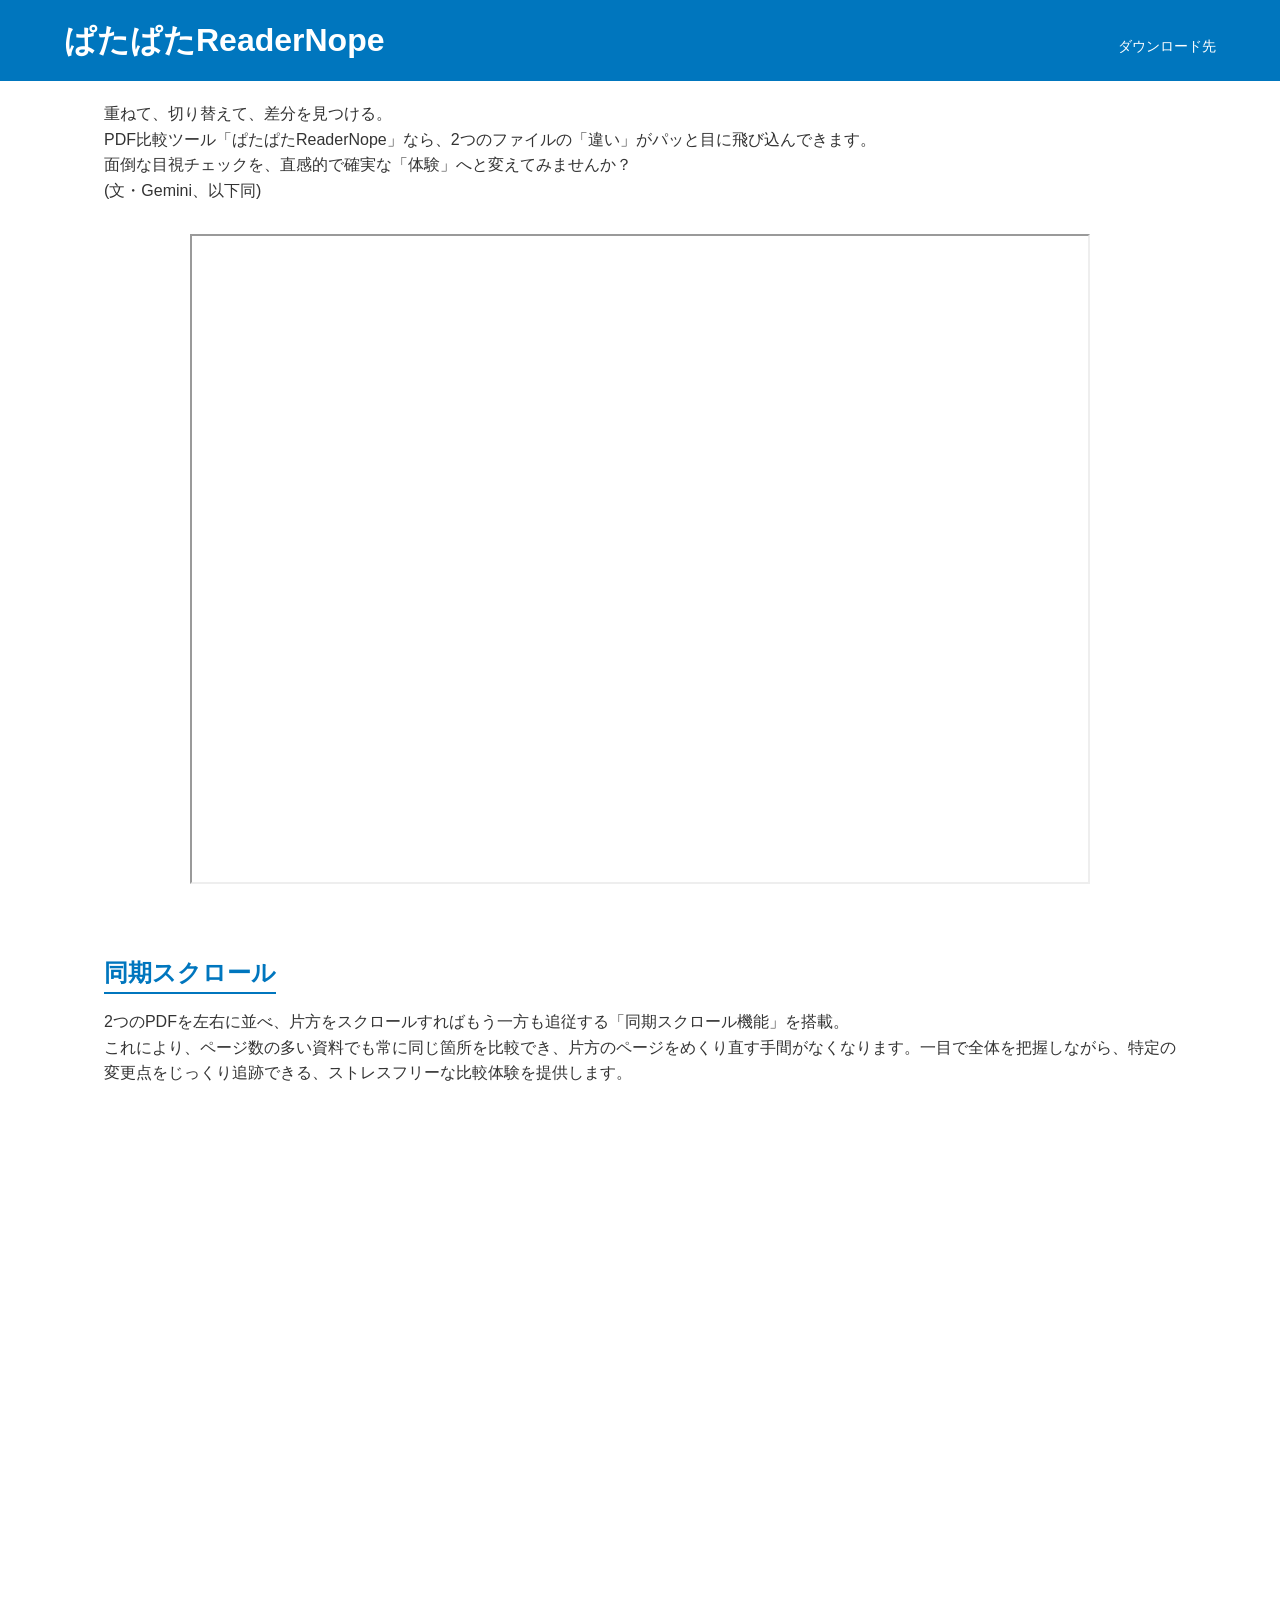
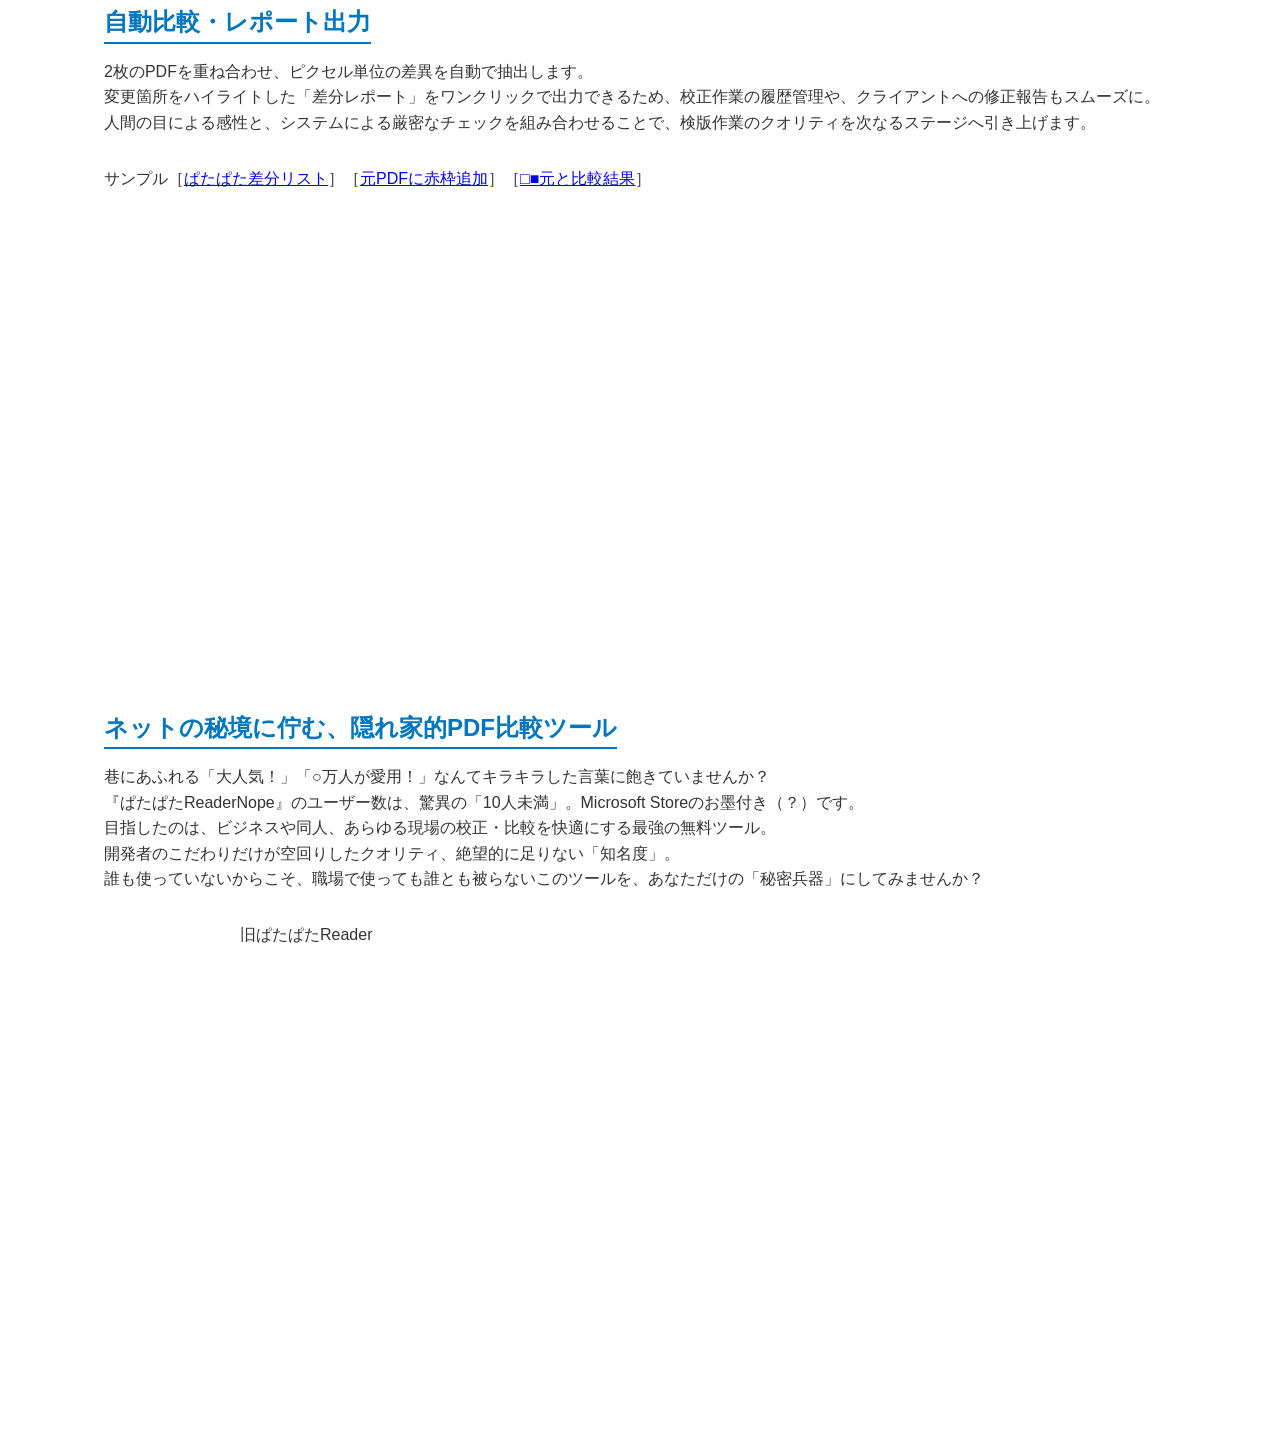
==== index.html @ dcbbd9a2 "Add files via upload" ====
<!DOCTYPE html>
<html lang="ja">
<head>
    <meta charset="UTF-8">
    <meta name="viewport" content="width=device-width, initial-scale=1.0">
    
    <!-- 【改善】Windows用のデスクトップアプリであることを明確にし、安全性をアピール -->
    <title>無料PDF比較・検版ソフト「ぱたぱたReaderNope」| Windowsデスクトップ版（ローカル対応）</title>
    
    <!-- 【改善】「ファイル流出の心配がない」「ローカル動作」を強調し、Webツールとの差別化を図る -->
    <meta name="description" content="2枚のPDFを重ねて切り替え、差分を視覚的に自動抽出できる無料のWindows用PDF比較・検版ソフトです。ファイルが外部に送信されないローカル環境動作のため、機密性の高い文書も安全にチェック可能。同期スクロールやピクセル単位の比較機能を搭載。">
    
    <!-- OGP設定（SNS用） -->
    <meta property="og:title" content="無料PDF比較ソフト「ぱたぱたReaderNope」">
    <meta property="og:description" content="重ねて、切り替えて、差分を見つける。のんびり進化してきたWindows用PDF比較ソフト。">
    <meta property="og:type" content="website">
    <meta property="og:url" content="https://patapatapata.github.io/patapataReader/"> 
    <meta property="og:image" content="https://patapatapata.github.io/patapataReader/og-image.png"> 
    <meta name="twitter:card" content="summary_large_image">

    <!-- ファビコン指定（検索結果のアイコン表示対策） -->
    <link rel="icon" href="https://patapatapata.github.io/patapataReader/favicon.ico" type="image/x-icon">
    <link rel="apple-touch-icon" href="https://patapatapata.github.io/patapataReader/apple-touch-icon.png">

    <link rel="stylesheet" href="style.css">
    <link rel="canonical" href="https://patapatapata.github.io/patapataReader/">

    <!-- 【改善】Googleに「Windows用のソフトウェア」であることを正確に伝える構造化データ -->
	<script type="application/ld+json">
    {
      "@context": "https://schema.org",
      "@type": "SoftwareApplication",
      "name": "ぱたぱたReaderNope",
      
      "downloadUrl": "https://apps.microsoft.com/detail/9P4CDG2FPX5Z",
      
      "publishingPrinciples": "https://apps.microsoft.com/detail/9P4CDG2FPX5Z",
      "publisher": {
        "@type": "Organization",
        "name": "Microsoft Store"
      },
      
      "applicationCategory": "BusinessApplication",
      "operatingSystem": "Windows",
      "offers": {
        "@type": "Offer",
        "price": "0",
        "priceCurrency": "JPY"
      },
      "description": "2枚のPDFを重ねて切り替え、視覚的に差分を確認できる無料のWindows用PDF比較・検版ソフトです。"
    }
    </script>
</head>
<body>

    <header class="main-header">
        <div class="header-inner">
            <h1 class="main-title">ぱたぱたReaderNope</h1>
            <a href="https://apps.microsoft.com/detail/9P4CDG2FPX5Z" class="download-link">ダウンロード先</a>
        </div>
    </header>
    <main class="content-wrapper">
        <section class="sub-section">
            <p class="body-text">
				重ねて、切り替えて、差分を見つける。<br>
				PDF比較ツール「ぱたぱたReaderNope」なら、2つのファイルの「違い」がパッと目に飛び込んできます。<br>
				面倒な目視チェックを、直感的で確実な「体験」へと変えてみませんか？<br>
				(文・Gemini、以下同)
            </p>
			<div class="pdf-viewer">
				<iframe src="https://patapatapata.github.io/patapataReader/manual.pdf" width="100%" height="650px">
					<p>お使いのブラウザではPDFを表示できません。<a href="files/sample.pdf">こちらからダウンロード</a>してご確認ください。</p>
				</iframe>
			</div>
        </section>
        <section class="sub-section">
            <h2 class="sub-title">同期スクロール</h2>
            <p class="body-text">
				2つのPDFを左右に並べ、片方をスクロールすればもう一方も追従する「同期スクロール機能」を搭載。<br>
				これにより、ページ数の多い資料でも常に同じ箇所を比較でき、片方のページをめくり直す手間がなくなります。一目で全体を把握しながら、特定の変更点をじっくり追跡できる、ストレスフリーな比較体験を提供します。
            </p>
            
			<div class="video-container">
				<iframe 
					src="https://www.youtube.com/embed/tx4deX11zFg" 
					title="PataPataReaderNope 紹介動画" 
					frameborder="0" 
					allow="accelerometer; autoplay; clipboard-write; encrypted-media; gyroscope; picture-in-picture; web-share" 
					referrerpolicy="strict-origin-when-cross-origin" 
					allowfullscreen>
				</iframe>
			</div>
        </section>
        <section class="sub-section">
            <h2 class="sub-title">自動比較・レポート出力</h2>
            <p class="body-text">
				2枚のPDFを重ね合わせ、ピクセル単位の差異を自動で抽出します。<br>
				変更箇所をハイライトした「差分レポート」をワンクリックで出力できるため、校正作業の履歴管理や、クライアントへの修正報告もスムーズに。<br>
				人間の目による感性と、システムによる厳密なチェックを組み合わせることで、検版作業のクオリティを次なるステージへ引き上げます。<br>
            </p>
			<p class="body-text">
			サンプル［<a href="patapataList.html" target="_blank" rel="noopener noreferrer">ぱたぱた差分リスト</a>］［<a href="akawaku.pdf"target="_blank" rel="noopener noreferrer">元PDFに赤枠追加</a>］［<a href="regular.pdf"target="_blank" rel="noopener noreferrer">□■元と比較結果</a>］
			</p>
			<div class="video-container">
				<iframe 
					src="https://www.youtube.com/embed/72tAqG9fMbY" 
					title="PataPataReaderNope 紹介動画" 
					frameborder="0" 
					allow="accelerometer; autoplay; clipboard-write; encrypted-media; gyroscope; picture-in-picture; web-share" 
					referrerpolicy="strict-origin-when-cross-origin" 
					allowfullscreen>
				</iframe>
			</div>
        </section>
		<section class="self-deprecation">
			<h2 class="sub-title">ネットの秘境に佇む、隠れ家的PDF比較ツール</h2>
			<p class="body-text">
				巷にあふれる「大人気！」「○万人が愛用！」なんてキラキラした言葉に飽きていませんか？<br>
				『ぱたぱたReaderNope』のユーザー数は、驚異の「10人未満」。Microsoft Storeのお墨付き（？）です。<br>
				目指したのは、ビジネスや同人、あらゆる現場の校正・比較を快適にする最強の無料ツール。<br>
				開発者のこだわりだけが空回りしたクオリティ、絶望的に足りない「知名度」。<br>
				誰も使っていないからこそ、職場で使っても誰とも被らないこのツールを、あなただけの「秘密兵器」にしてみませんか？
			</p>
			<div class="video-container">
			<p>旧ぱたぱたReader</p>
				<iframe 
					src="https://www.youtube.com/embed/V9WC4kexc_I" 
					title="PataPataReader 紹介動画" 
					frameborder="0" 
					allow="accelerometer; autoplay; clipboard-write; encrypted-media; gyroscope; picture-in-picture; web-share" 
					referrerpolicy="strict-origin-when-cross-origin" 
					allowfullscreen>
				</iframe>
			</div>
		</section>
    </main>

</body>
</html>
---- style.css ----
/* 基本設定 */
* {
    margin: 0;
    padding: 0;
    box-sizing: border-box;
}

body {
    font-family: "Helvetica Neue", Arial, "Hiragino Kaku Gothic ProN", "Hiragino Sans", Meiryo, sans-serif;
    line-height: 1.6;
    color: #333;
}

/* --- ヘッダー（常に表示） --- */
.main-header {
    background-color: #0076BE; /* デザインに近い青色 */
    color: #fff;
    padding: 15px 5%;
    position: sticky; /* スクロールしても上部に張り付く */
    top: 0;
    z-index: 1000;
}

.header-inner {
    display: flex;
    justify-content: space-between; /* 両端に配置 */
    align-items: baseline;
    max-width: 1200px;
    margin: 0 auto;
}

.main-title {
    font-size: 2rem;
    font-weight: bold;
}

.download-link {
    color: #fff;
    text-decoration: none;
    font-size: 0.9rem;
}

/* --- メインコンテンツ --- */
.content-wrapper {
    max-width: 1200px;
    margin: 0 auto;
    padding: 20px 5%;
}

.sub-title {
    color: #0076BE;
    font-size: 1.5rem;
    display: inline-block;
    border-bottom: 2px solid #0076BE; /* 下線 */
    margin-bottom: 15px;
}

.body-text {
    margin-bottom: 30px;
    word-break: break-all; /* 長いテキストの改行対策 */
}

/* --- イラスト/動画エリア（レスポンシブ） --- */
.media-placeholder {
    background-color: #eee;
    width: 100%;
    max-width: 800px; /* PCでの最大幅 */
    aspect-ratio: 16 / 9; /* 常に一定の比率を維持 */
    margin: 0 auto;
    display: flex;
    justify-content: center;
    align-items: center;
    color: #666;
    font-size: 1.2rem;
}

/* --- レスポンシブ調整（スマホ向け） --- */
@media (max-width: 600px) {
    .main-title {
        font-size: 1.5rem;
    }
    .header-inner {
        flex-direction: column; /* スマホでは縦並びにする場合 */
        align-items: flex-start;
    }
    .download-link {
        margin-top: 5px;
    }
}

/* 動画の外枠コンテナ */
.video-container {
    width: 100%;
    max-width: 800px;
    margin: 0 auto;   /* 左右中央寄せ */
    aspect-ratio: 16 / 9;

    /* iframeの後ろ（下側）にアキを作る */
    margin-bottom: 30px; /* ここでアキの広さを調整してください */
}

/* 中のiframeをコンテナいっぱいに広げる */
.video-container iframe {
    width: 100%;
    height: 100%;
}

.pdf-viewer {
    width: 100%;
    max-width: 900px;
    height: 80vh; /* 画面の高さの8割にする設定 */
    margin: 0 auto;
}
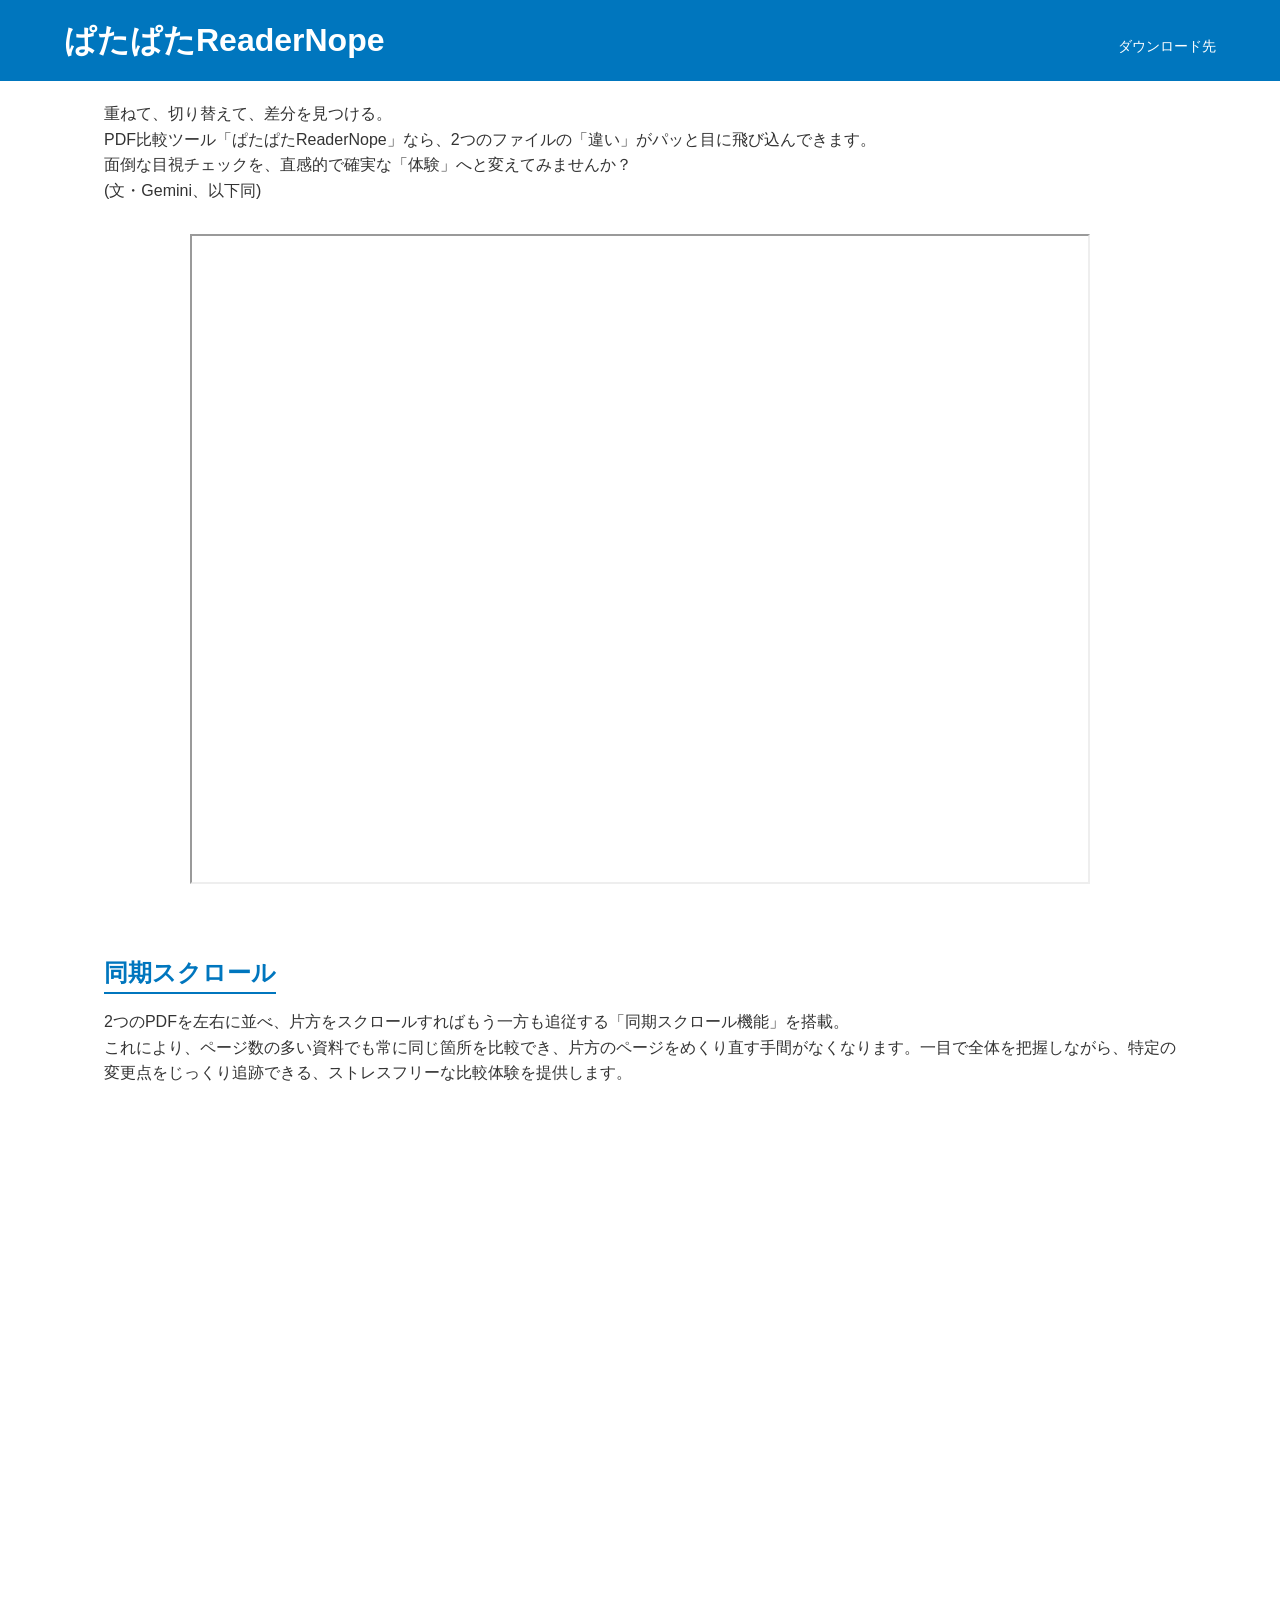
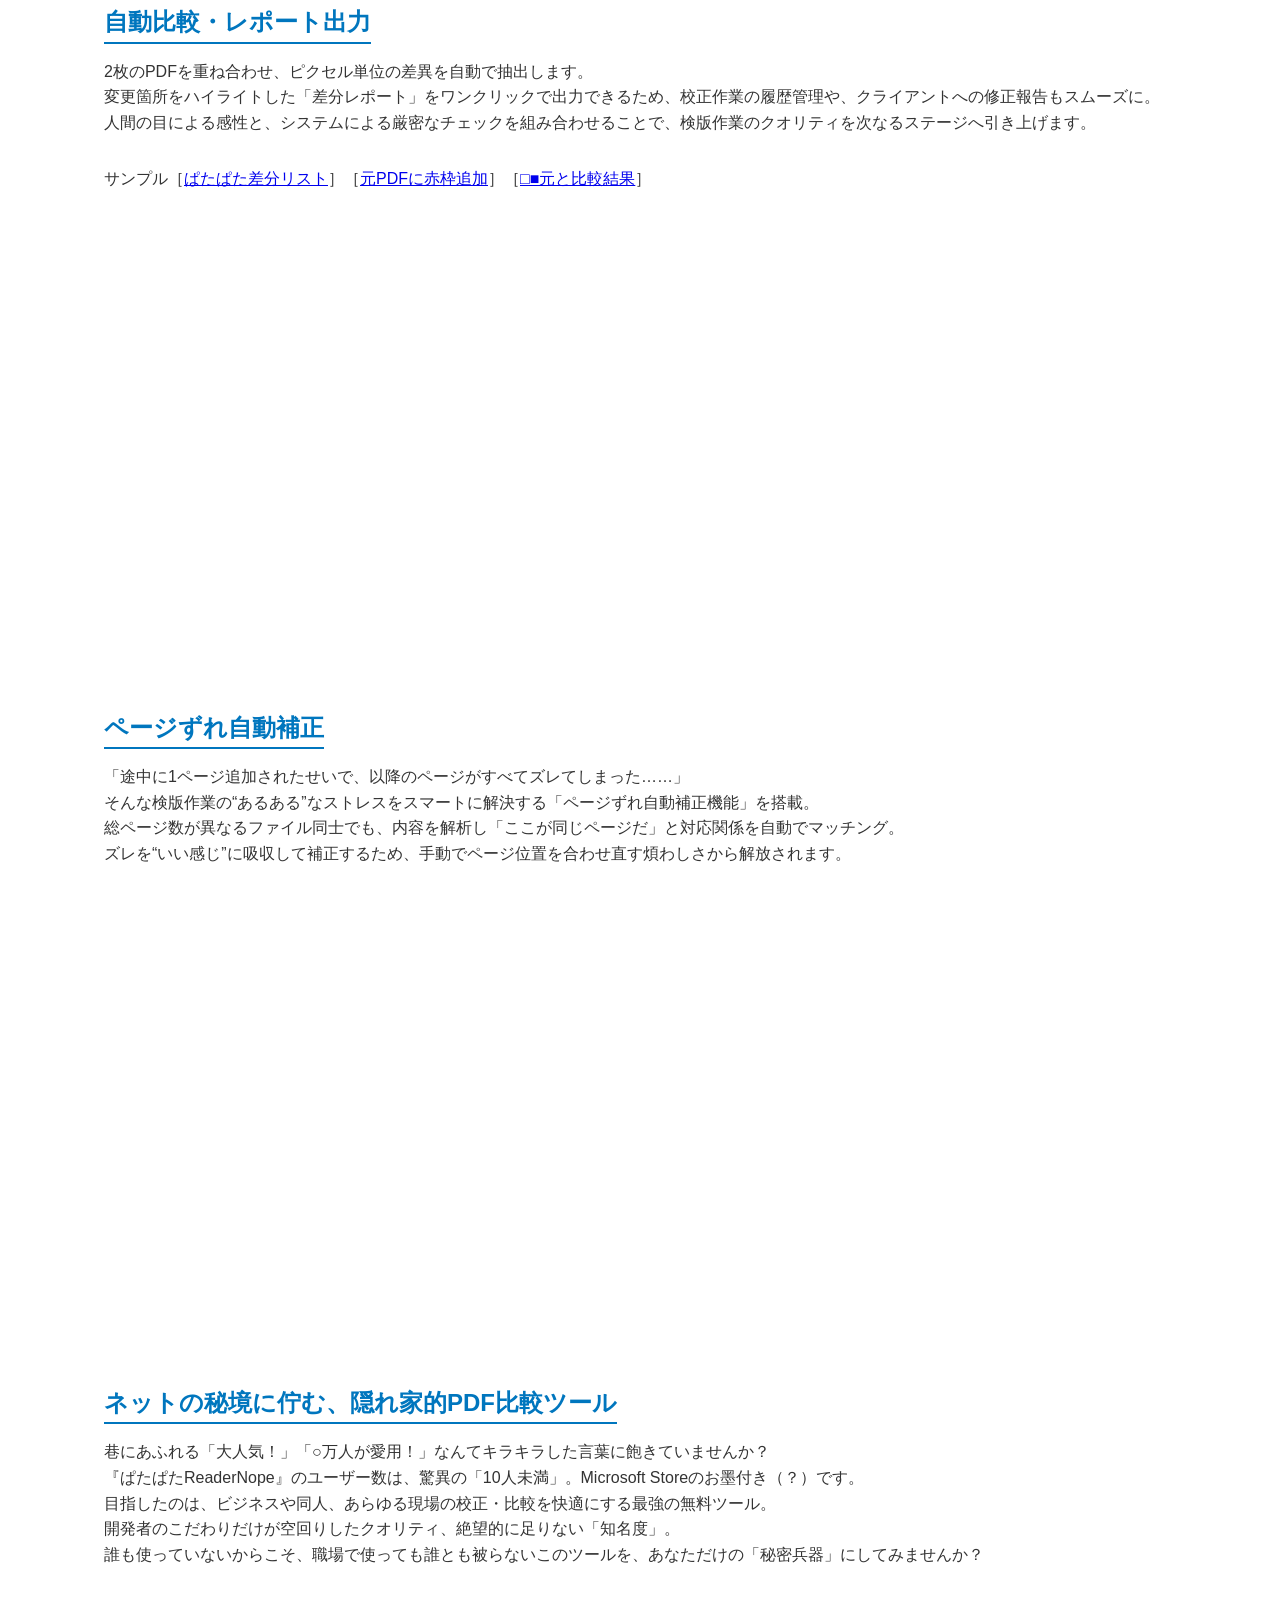
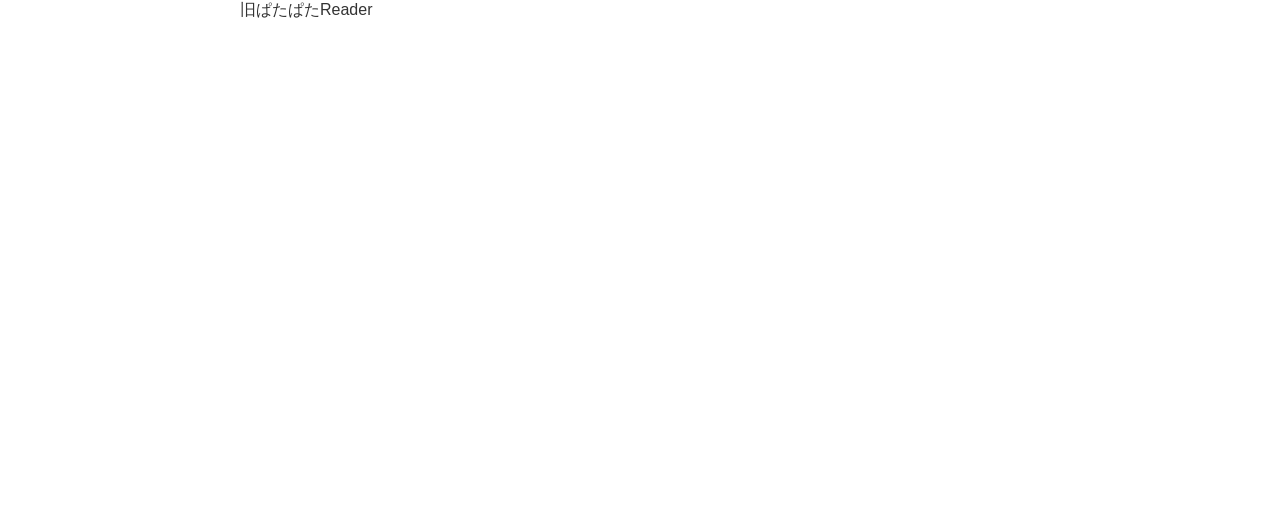
==== commit 79306c03: "Add files via upload" ====
--- a/index.html
+++ b/index.html
@@ -83,7 +83,7 @@
 			<div class="video-container">
 				<iframe 
 					src="https://www.youtube.com/embed/tx4deX11zFg" 
-					title="PataPataReaderNope 紹介動画" 
+					title="並べてPDFを比較「同期スクロール」" 
 					frameborder="0" 
 					allow="accelerometer; autoplay; clipboard-write; encrypted-media; gyroscope; picture-in-picture; web-share" 
 					referrerpolicy="strict-origin-when-cross-origin" 
@@ -104,7 +104,7 @@
 			<div class="video-container">
 				<iframe 
 					src="https://www.youtube.com/embed/72tAqG9fMbY" 
-					title="PataPataReaderNope 紹介動画" 
+					title="PDF差分レポート「ぱたぱた差分リスト」" 
 					frameborder="0" 
 					allow="accelerometer; autoplay; clipboard-write; encrypted-media; gyroscope; picture-in-picture; web-share" 
 					referrerpolicy="strict-origin-when-cross-origin" 
@@ -112,6 +112,23 @@
 				</iframe>
 			</div>
         </section>
+		<section class="sub-section">
+			<h2 class="sub-title">ページずれ自動補正</h2>
+			<p class="body-text">
+				「途中に1ページ追加されたせいで、以降のページがすべてズレてしまった……」<br>
+				そんな検版作業の“あるある”なストレスをスマートに解決する「ページずれ自動補正機能」を搭載。<br>
+				総ページ数が異なるファイル同士でも、内容を解析し「ここが同じページだ」と対応関係を自動でマッチング。<br>
+				ズレを“いい感じ”に吸収して補正するため、手動でページ位置を合わせ直す煩わしさから解放されます。
+            </p>
+			<div class="video-container">
+				<iframe 
+					src="https://www.youtube.com/embed/muFkq3SBRKc" 
+					title="ページずれを自動補正して比較" 
+					frameborder="0" 
+					allow="accelerometer; autoplay; clipboard-write; encrypted-media; gyroscope; picture-in-picture; web-share" referrerpolicy="strict-origin-when-cross-origin" allowfullscreen>
+				</iframe>
+			</div>
+		</section>
 		<section class="self-deprecation">
 			<h2 class="sub-title">ネットの秘境に佇む、隠れ家的PDF比較ツール</h2>
 			<p class="body-text">
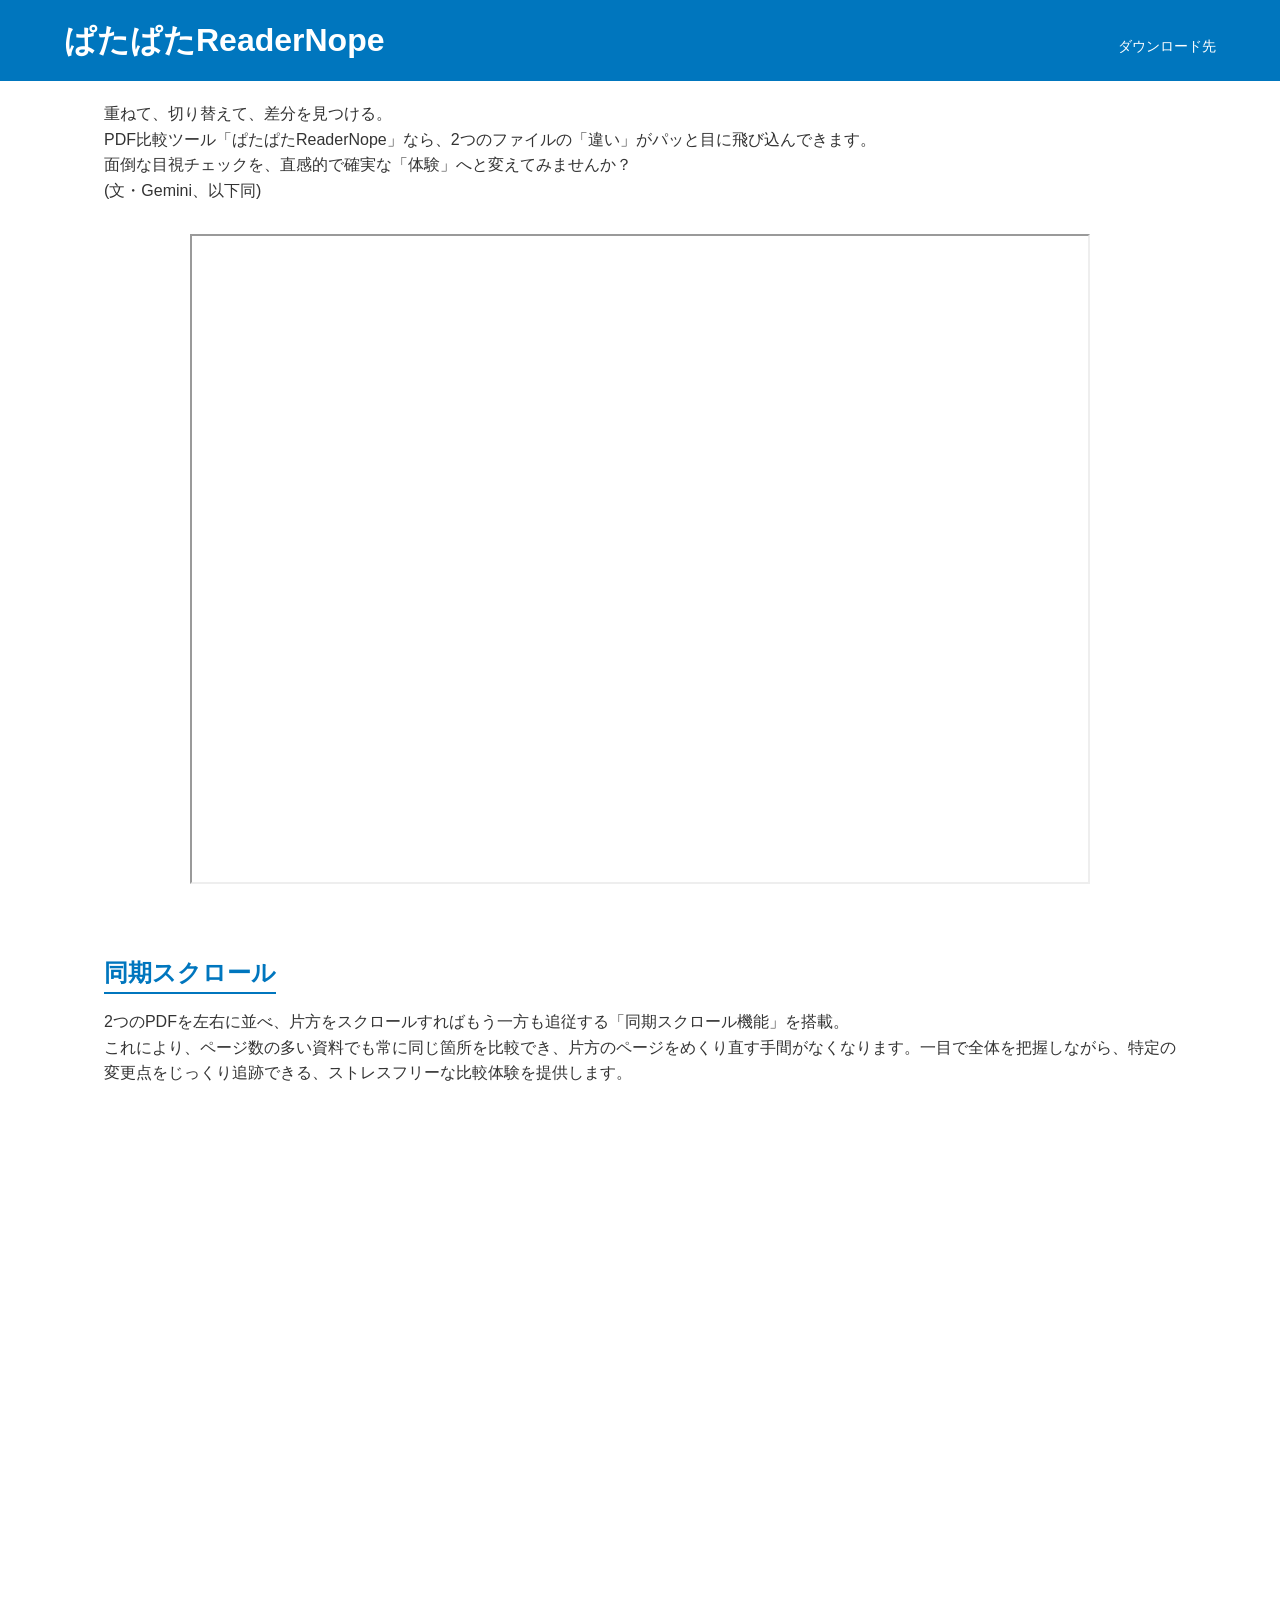
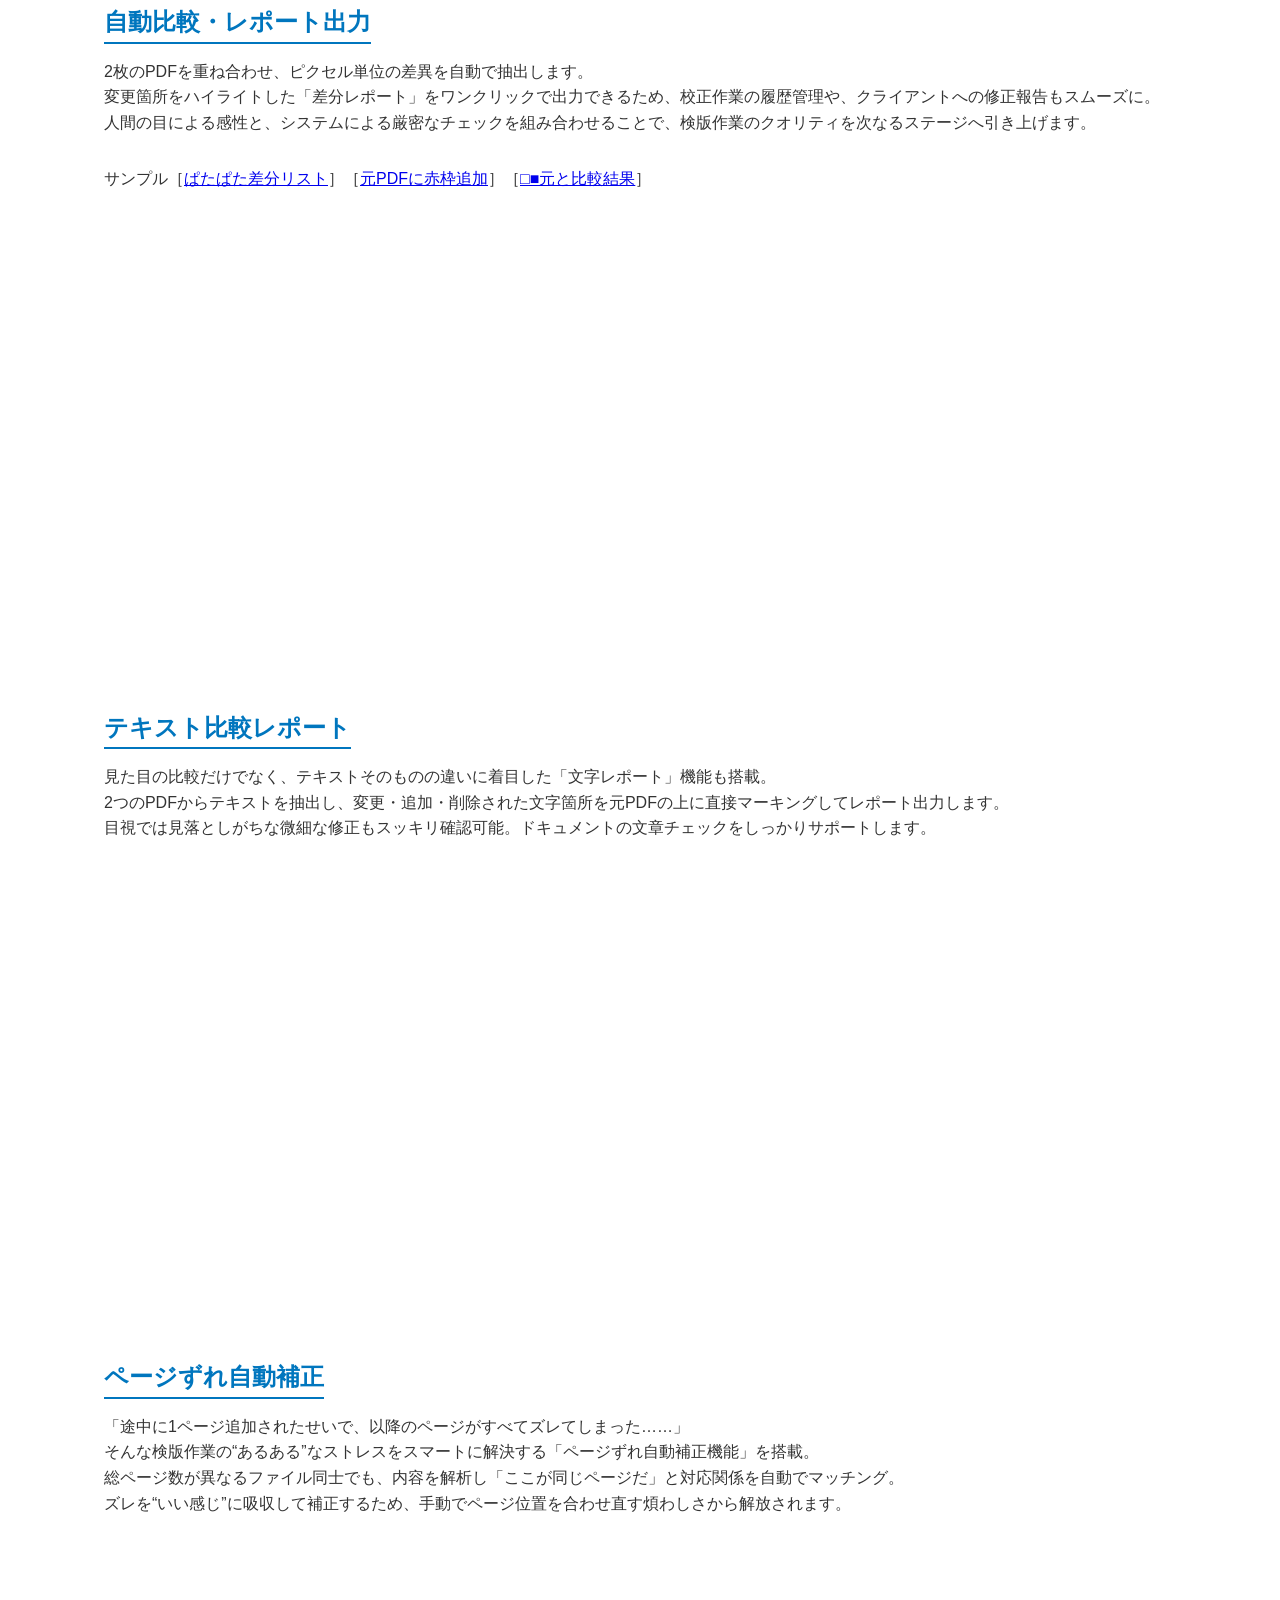
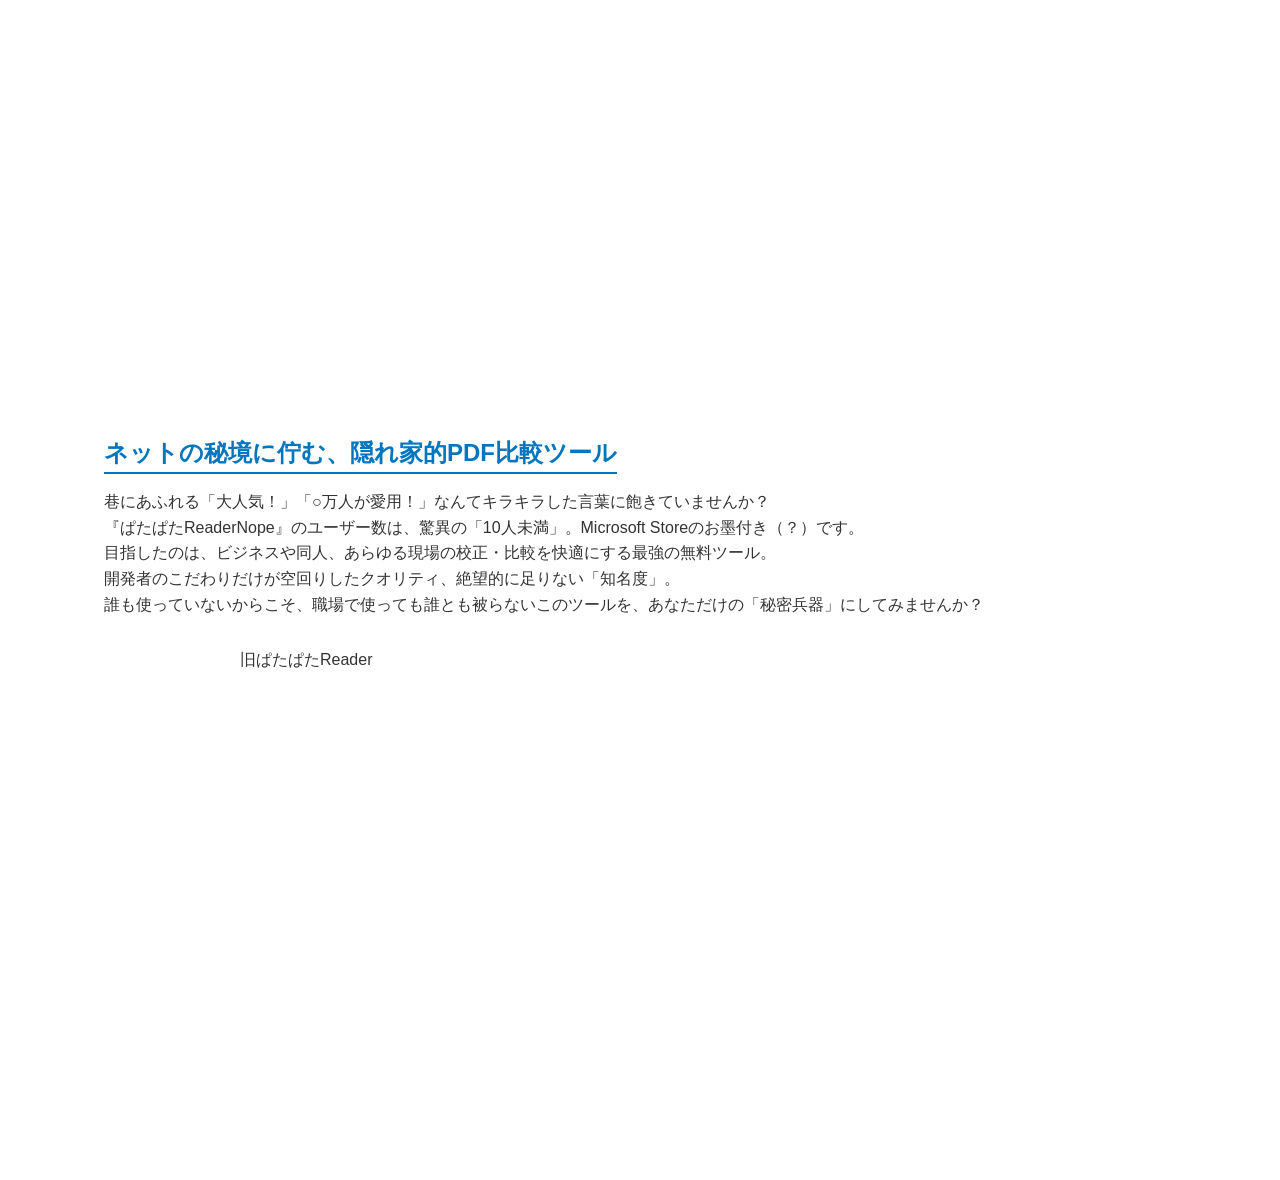
==== commit a2dd7677: "Update index.html" ====
--- a/index.html
+++ b/index.html
@@ -8,7 +8,7 @@
     <title>無料PDF比較・検版ソフト「ぱたぱたReaderNope」| Windowsデスクトップ版（ローカル対応）</title>
     
     <!-- 【改善】「ファイル流出の心配がない」「ローカル動作」を強調し、Webツールとの差別化を図る -->
-    <meta name="description" content="2枚のPDFを重ねて切り替え、差分を視覚的に自動抽出できる無料のWindows用PDF比較・検版ソフトです。ファイルが外部に送信されないローカル環境動作のため、機密性の高い文書も安全にチェック可能。同期スクロールやピクセル単位の比較機能を搭載。">
+    <meta name="description" content="2枚のPDFを重ねて切り替え、差分を視覚的に自動抽出できる無料のWindows用PDF比較・検版ソフトです。ファイルが外部に送信されないローカル動作で機密文書も安全。同期スクロール、ピクセル単位の画像比較に加え、テキスト比較レポート出力にも対応。">
     
     <!-- OGP設定（SNS用） -->
     <meta property="og:title" content="無料PDF比較ソフト「ぱたぱたReaderNope」">
@@ -47,7 +47,7 @@
         "price": "0",
         "priceCurrency": "JPY"
       },
-      "description": "2枚のPDFを重ねて切り替え、視覚的に差分を確認できる無料のWindows用PDF比較・検版ソフトです。"
+      "description": "2枚のPDFを重ねて切り替え、視覚的な画像比較やテキスト比較で差分を確認・レポート出力できる無料のWindows用PDF比較・検版ソフトです。"
     }
     </script>
 </head>
@@ -113,6 +113,24 @@
 			</div>
         </section>
 		<section class="sub-section">
+            <h2 class="sub-title">テキスト比較レポート</h2>
+            <p class="body-text">
+                見た目の比較だけでなく、テキストそのものの違いに着目した「文字レポート」機能も搭載。<br>
+                2つのPDFからテキストを抽出し、変更・追加・削除された文字箇所を元PDFの上に直接マーキングしてレポート出力します。<br>
+                目視では見落としがちな微細な修正もスッキリ確認可能。ドキュメントの文章チェックをしっかりサポートします。
+            </p>
+			<div class="video-container">
+				<iframe 
+					src="https://www.youtube.com/embed/lbVbgw0wvWA" 
+					title="テキスト差分リスト" 
+					frameborder="0" 
+					allow="accelerometer; autoplay; clipboard-write; encrypted-media; gyroscope; picture-in-picture; web-share" 
+					referrerpolicy="strict-origin-when-cross-origin" 
+					allowfullscreen>
+				</iframe>
+			</div>
+        </section>
+		<section class="sub-section">
 			<h2 class="sub-title">ページずれ自動補正</h2>
 			<p class="body-text">
 				「途中に1ページ追加されたせいで、以降のページがすべてズレてしまった……」<br>
@@ -153,4 +171,4 @@
     </main>
 
 </body>
-</html>+</html>
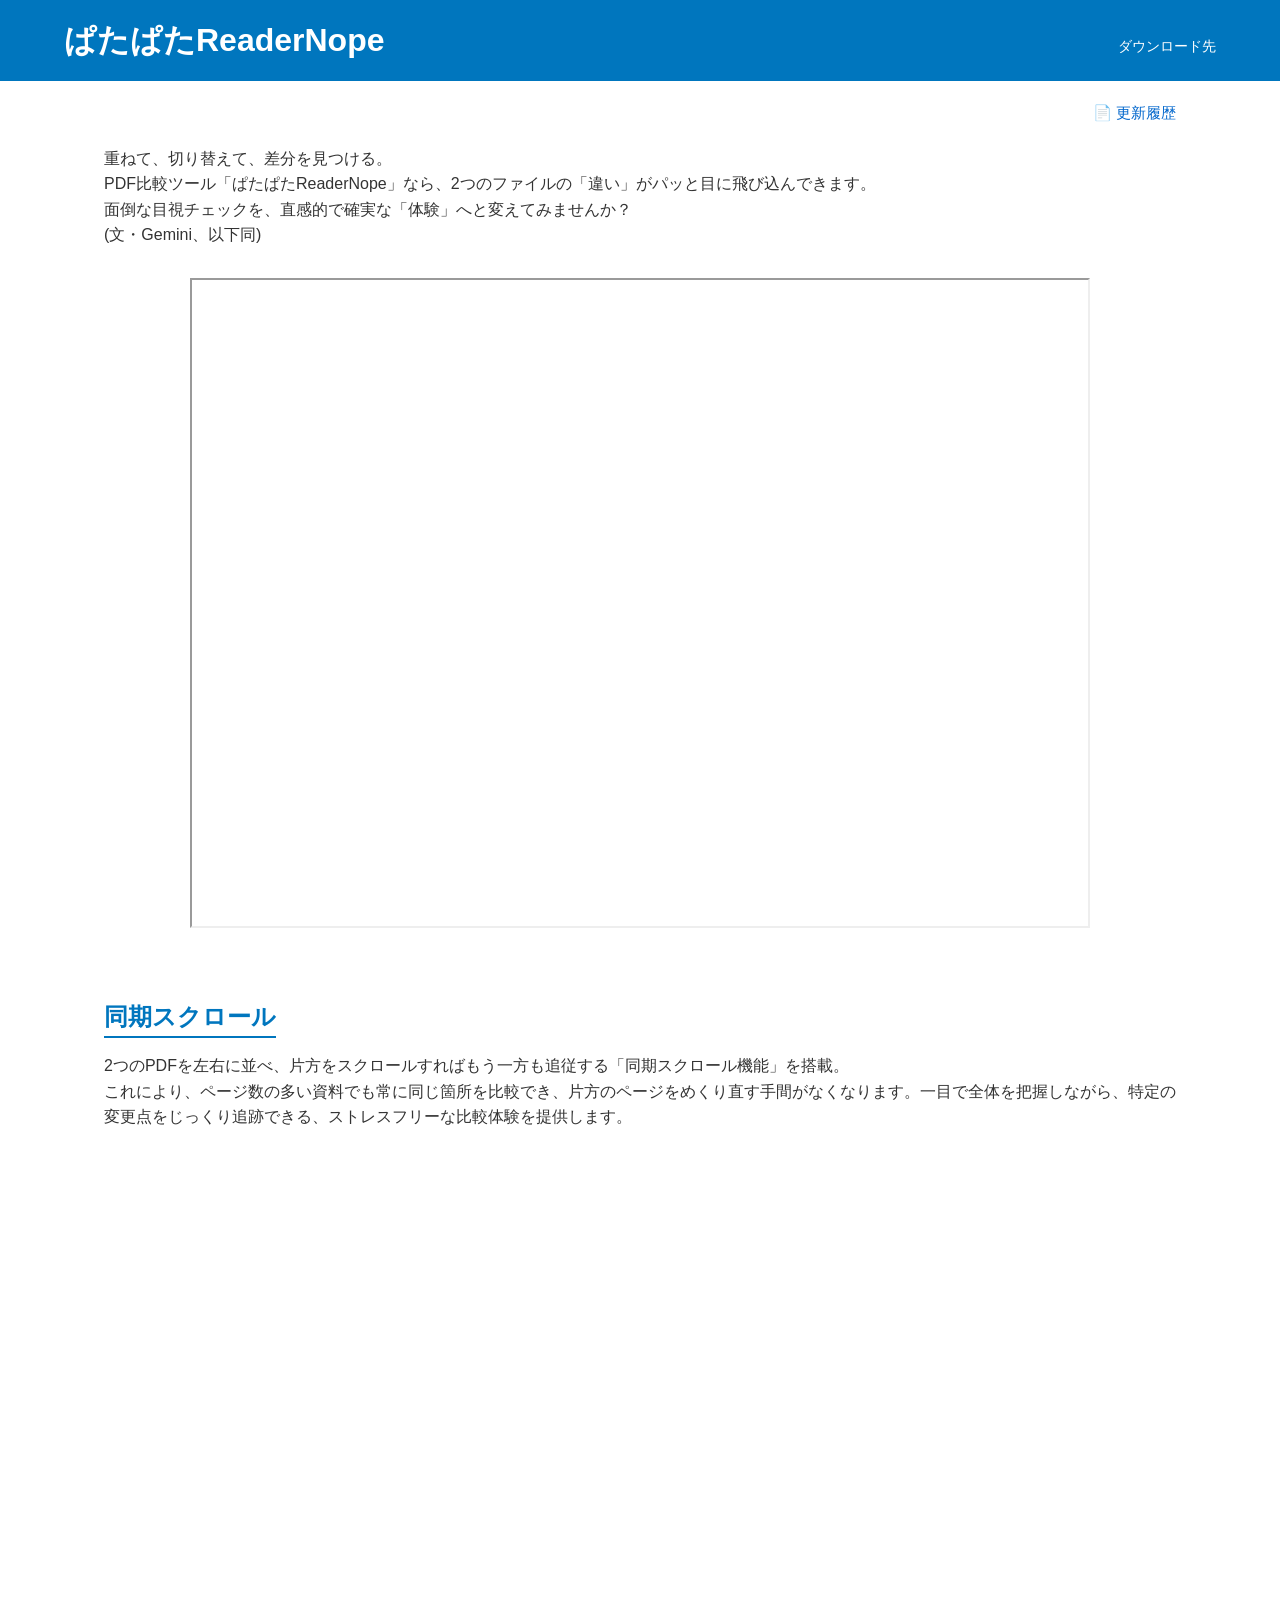
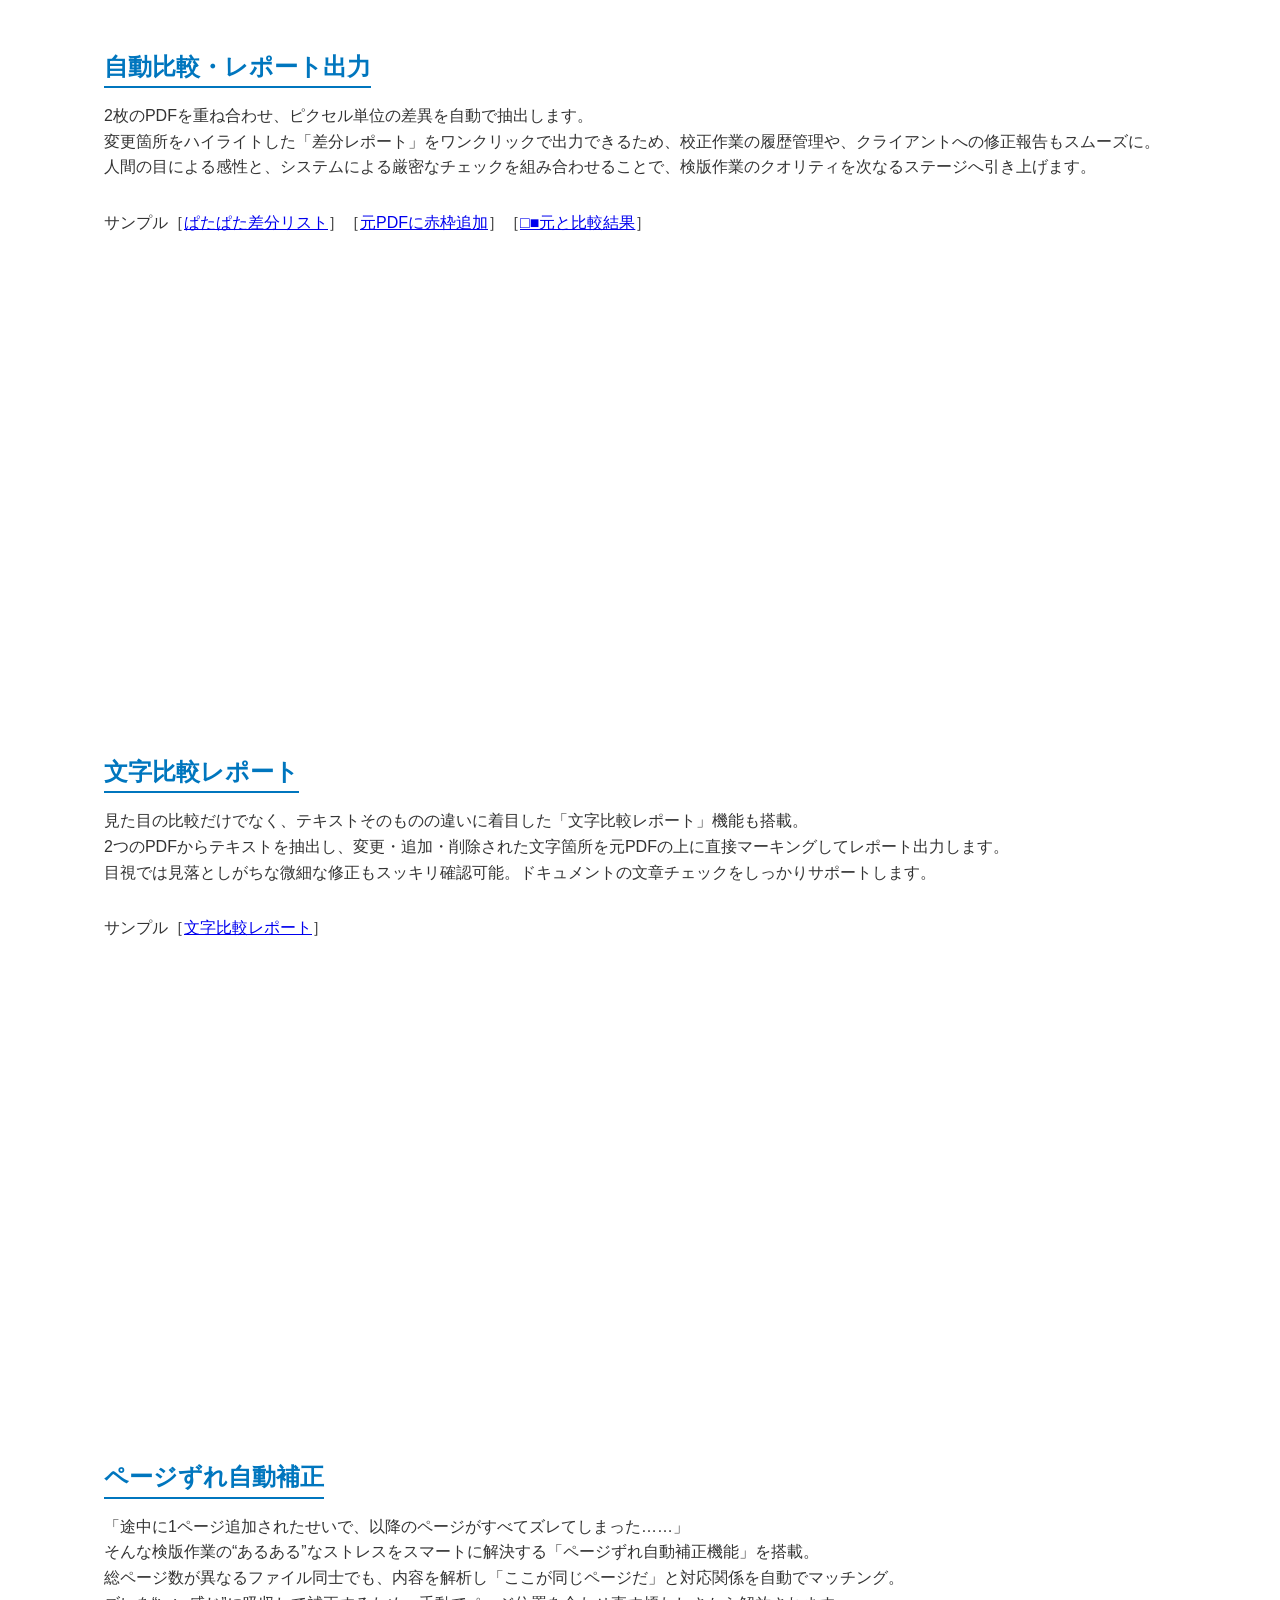
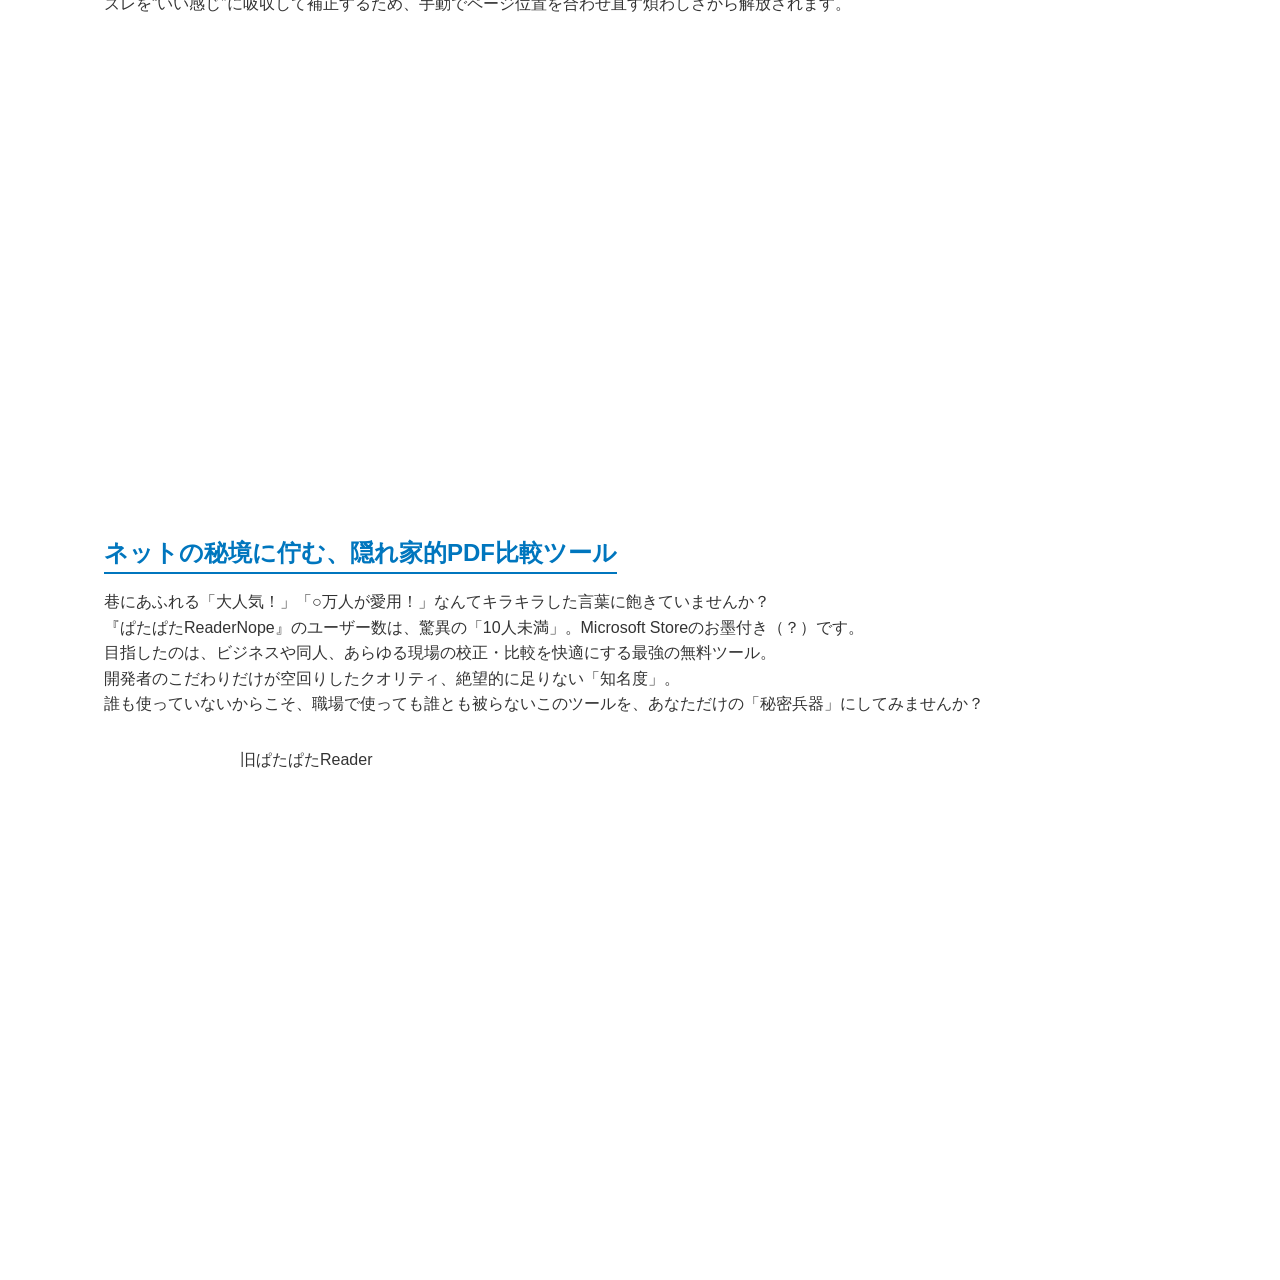
==== commit ec92ee42: "Add files via upload" ====
--- a/index.html
+++ b/index.html
@@ -1,4 +1,4 @@
-<!DOCTYPE html>
+﻿<!DOCTYPE html>
 <html lang="ja">
 <head>
     <meta charset="UTF-8">
@@ -61,6 +61,10 @@
     </header>
     <main class="content-wrapper">
         <section class="sub-section">
+            <!-- 更新履歴の導線を配置 -->
+            <p class="changelog-notice">
+                📄 <a href="UpdateHistory.txt" target="_blank" rel="noopener">更新履歴</a>
+            </p>
             <p class="body-text">
 				重ねて、切り替えて、差分を見つける。<br>
 				PDF比較ツール「ぱたぱたReaderNope」なら、2つのファイルの「違い」がパッと目に飛び込んできます。<br>
@@ -113,12 +117,15 @@
 			</div>
         </section>
 		<section class="sub-section">
-            <h2 class="sub-title">テキスト比較レポート</h2>
+            <h2 class="sub-title">文字比較レポート</h2>
             <p class="body-text">
-                見た目の比較だけでなく、テキストそのものの違いに着目した「文字レポート」機能も搭載。<br>
+                見た目の比較だけでなく、テキストそのものの違いに着目した「文字比較レポート」機能も搭載。<br>
                 2つのPDFからテキストを抽出し、変更・追加・削除された文字箇所を元PDFの上に直接マーキングしてレポート出力します。<br>
                 目視では見落としがちな微細な修正もスッキリ確認可能。ドキュメントの文章チェックをしっかりサポートします。
             </p>
+			<p class="body-text">
+			サンプル［<a href="patapataList.html" target="_blank" rel="noopener noreferrer">文字比較レポート</a>］
+			</p>
 			<div class="video-container">
 				<iframe 
 					src="https://www.youtube.com/embed/lbVbgw0wvWA" 
@@ -171,4 +178,4 @@
     </main>
 
 </body>
-</html>
+</html>
--- a/style.css
+++ b/style.css
@@ -110,4 +110,19 @@
     max-width: 900px;
     height: 80vh; /* 画面の高さの8割にする設定 */
     margin: 0 auto;
+}
+
+.changelog-notice {
+    margin: 0px 0 20px;
+    font-size: 0.95rem;
+    text-align: right;
+}
+
+.changelog-notice a {
+    color: #0066cc;
+    text-decoration: none;
+}
+
+.changelog-notice a:hover {
+    text-decoration: underline;
 }
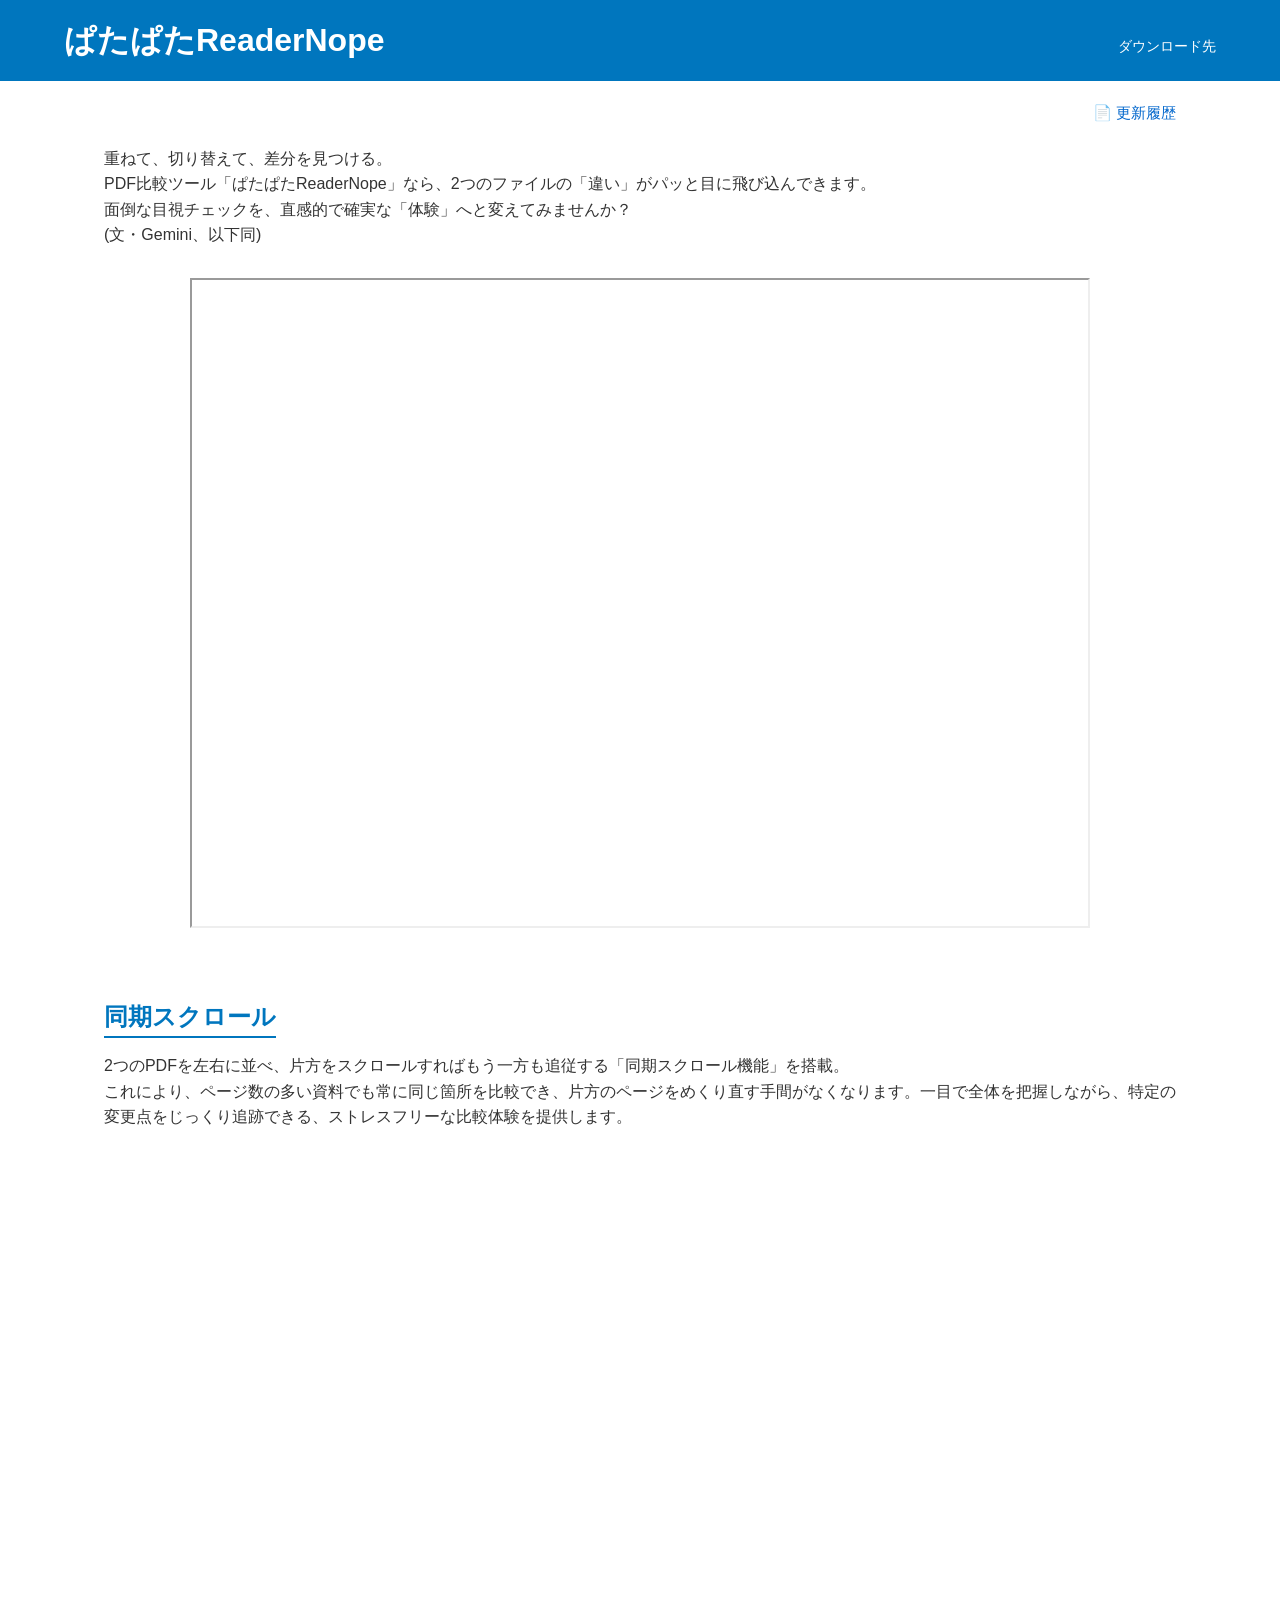
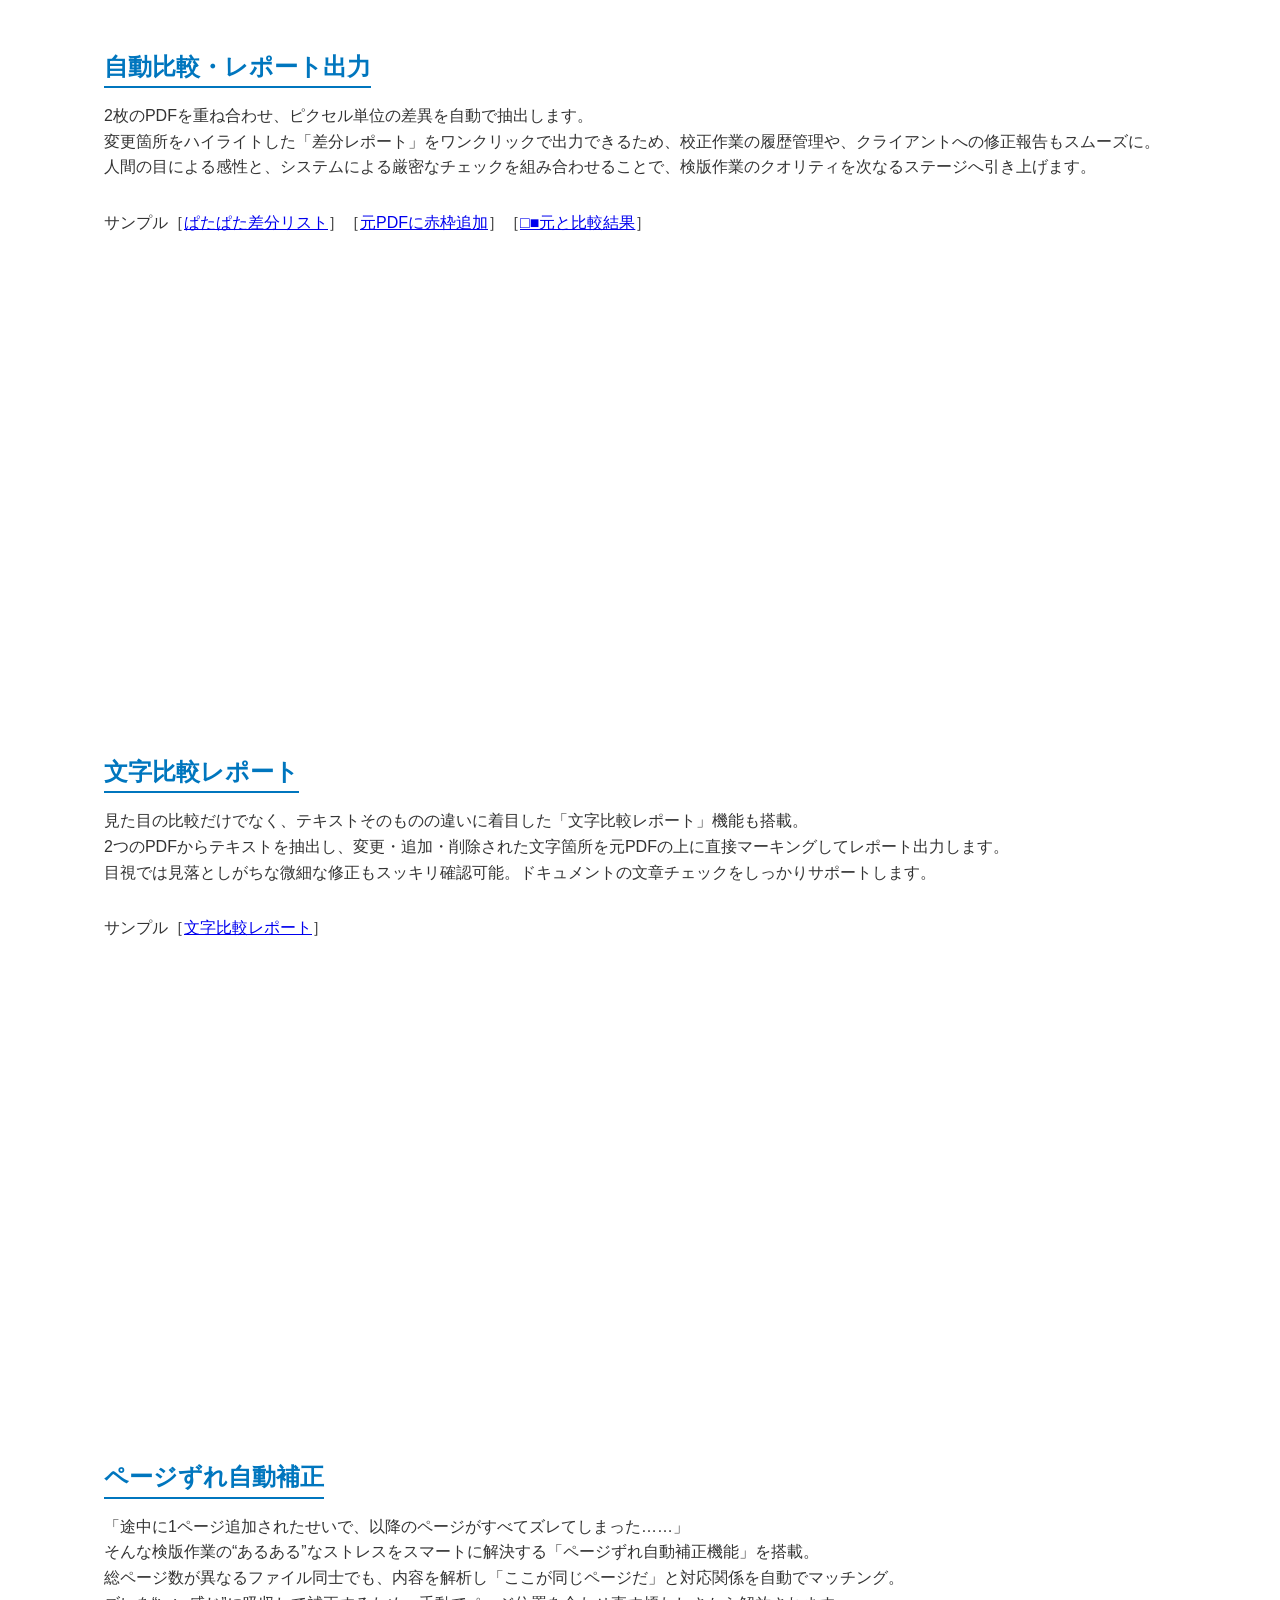
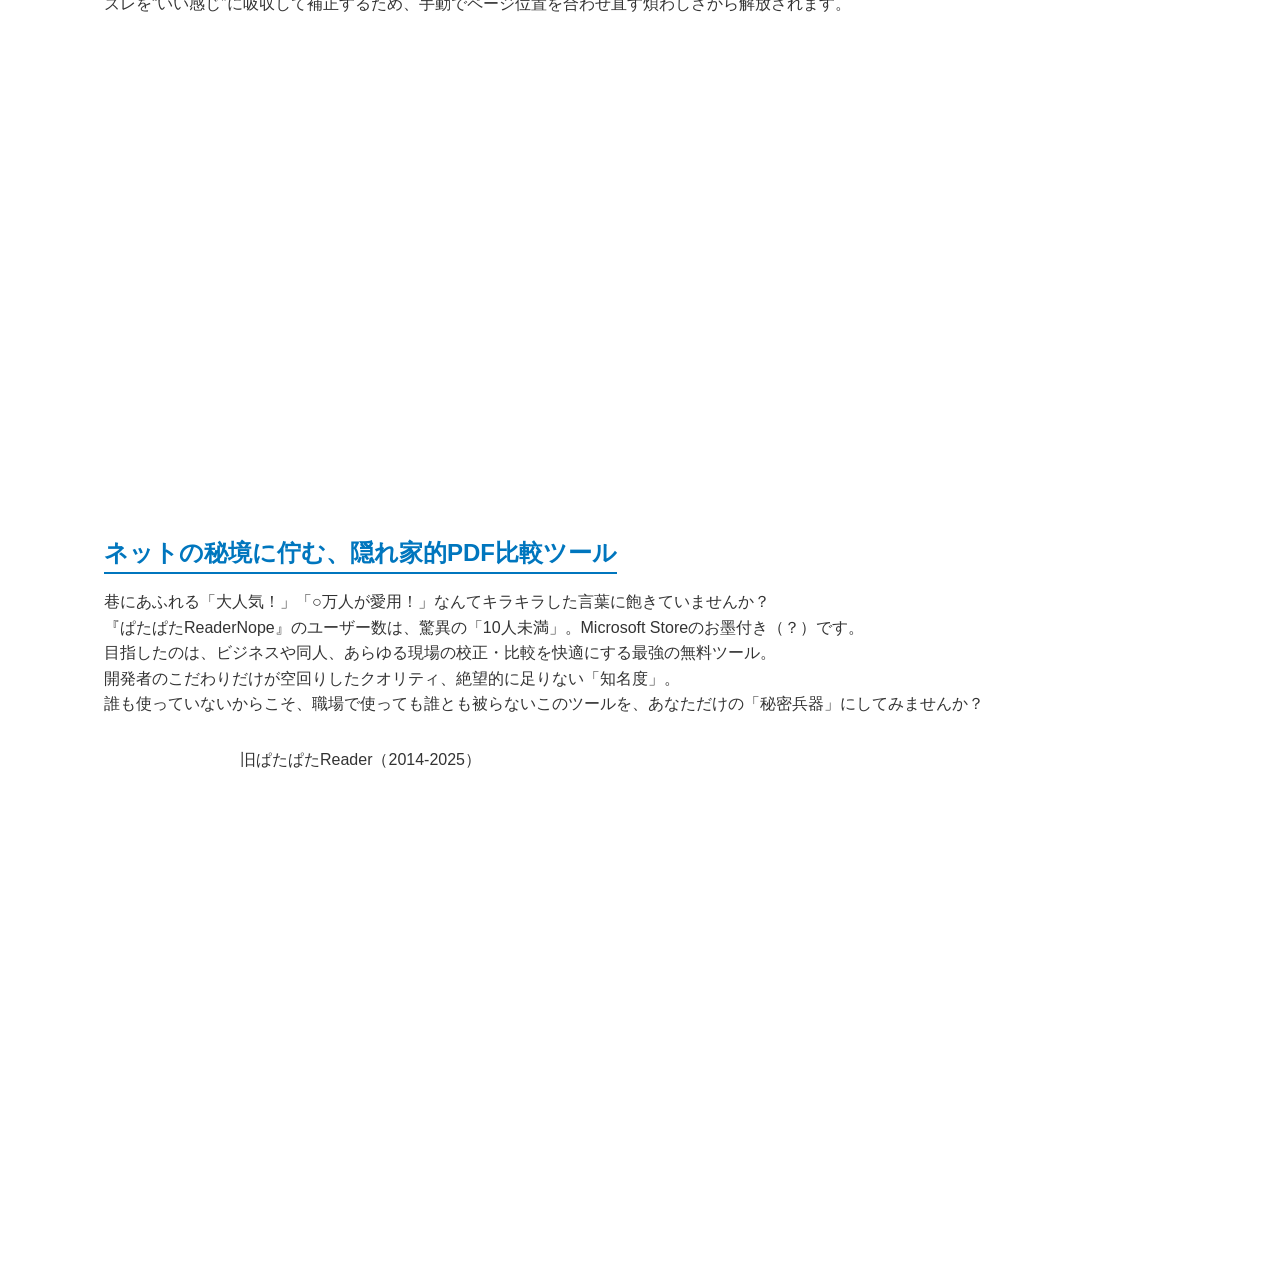
==== commit 43374c68: "Add files via upload" ====
--- a/index.html
+++ b/index.html
@@ -164,7 +164,7 @@
 				誰も使っていないからこそ、職場で使っても誰とも被らないこのツールを、あなただけの「秘密兵器」にしてみませんか？
 			</p>
 			<div class="video-container">
-			<p>旧ぱたぱたReader</p>
+			<p>旧ぱたぱたReader（2014-2025）</p>
 				<iframe 
 					src="https://www.youtube.com/embed/V9WC4kexc_I" 
 					title="PataPataReader 紹介動画" 
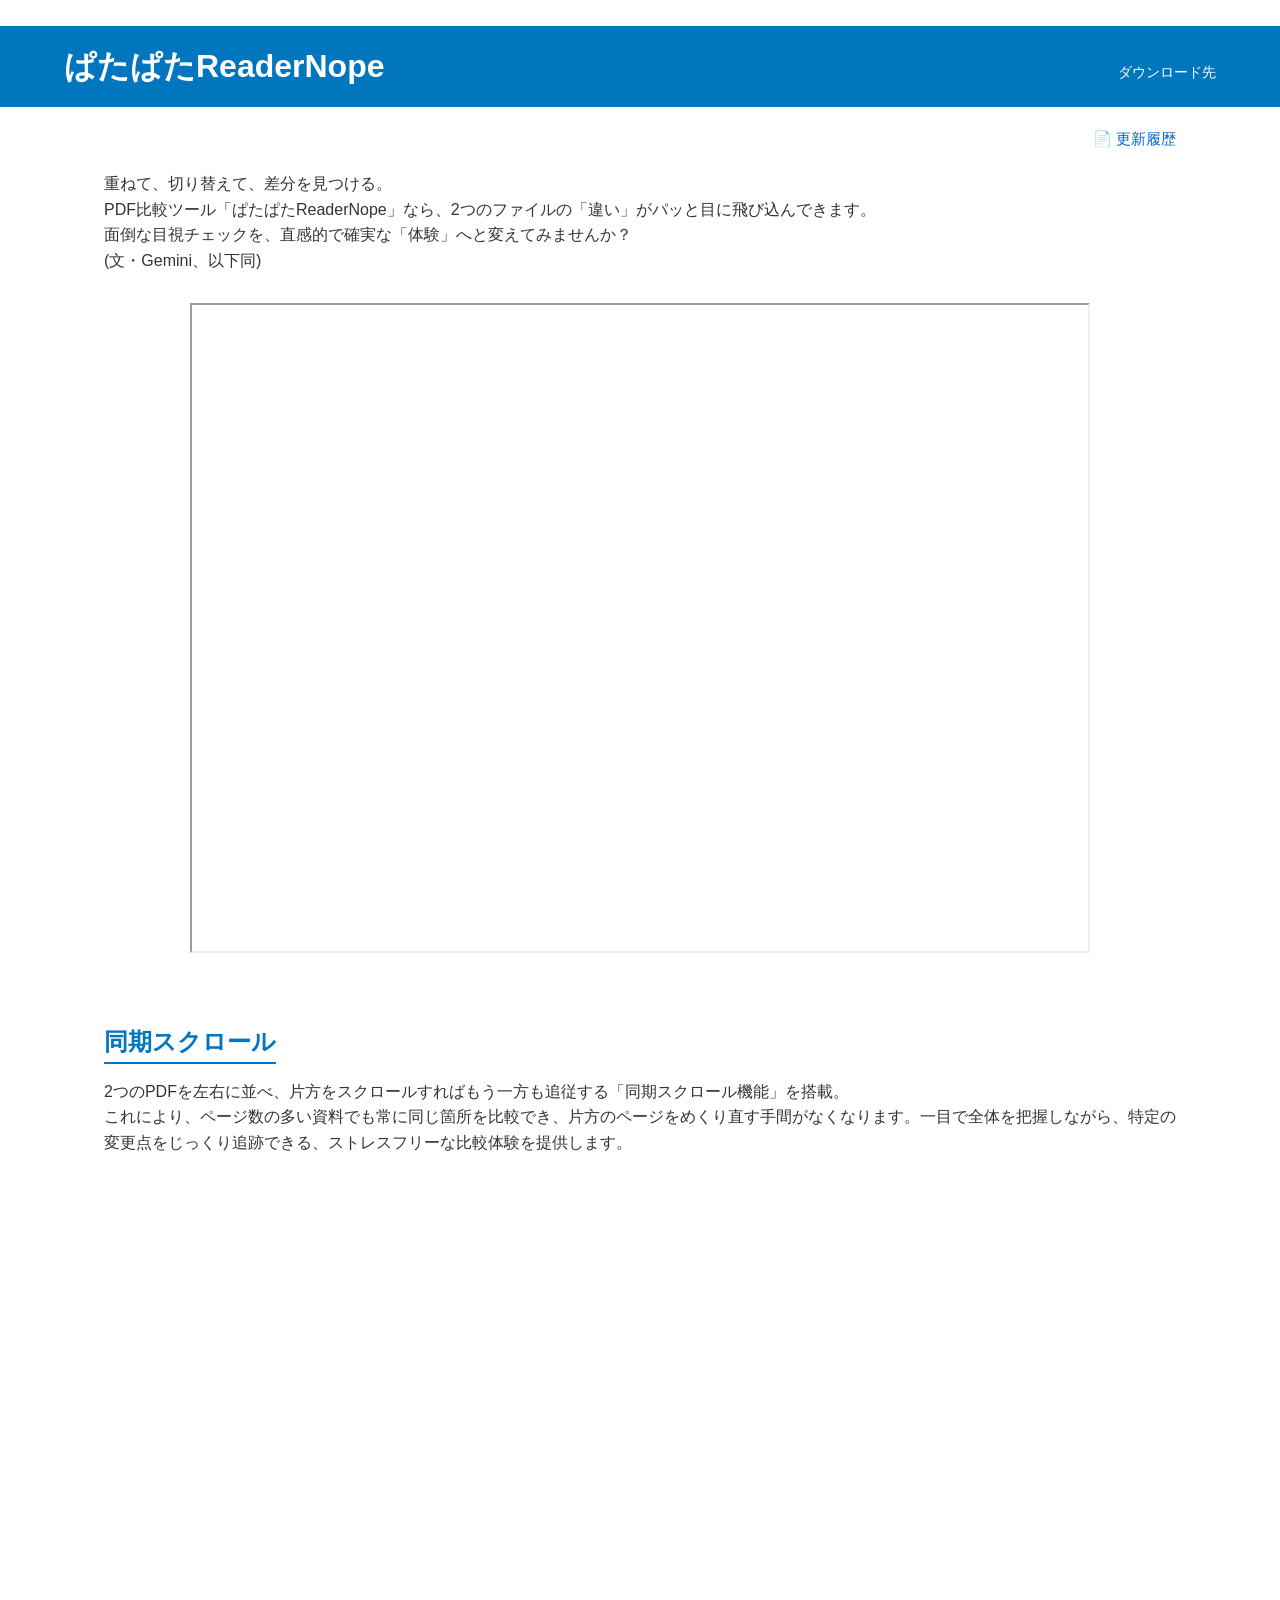
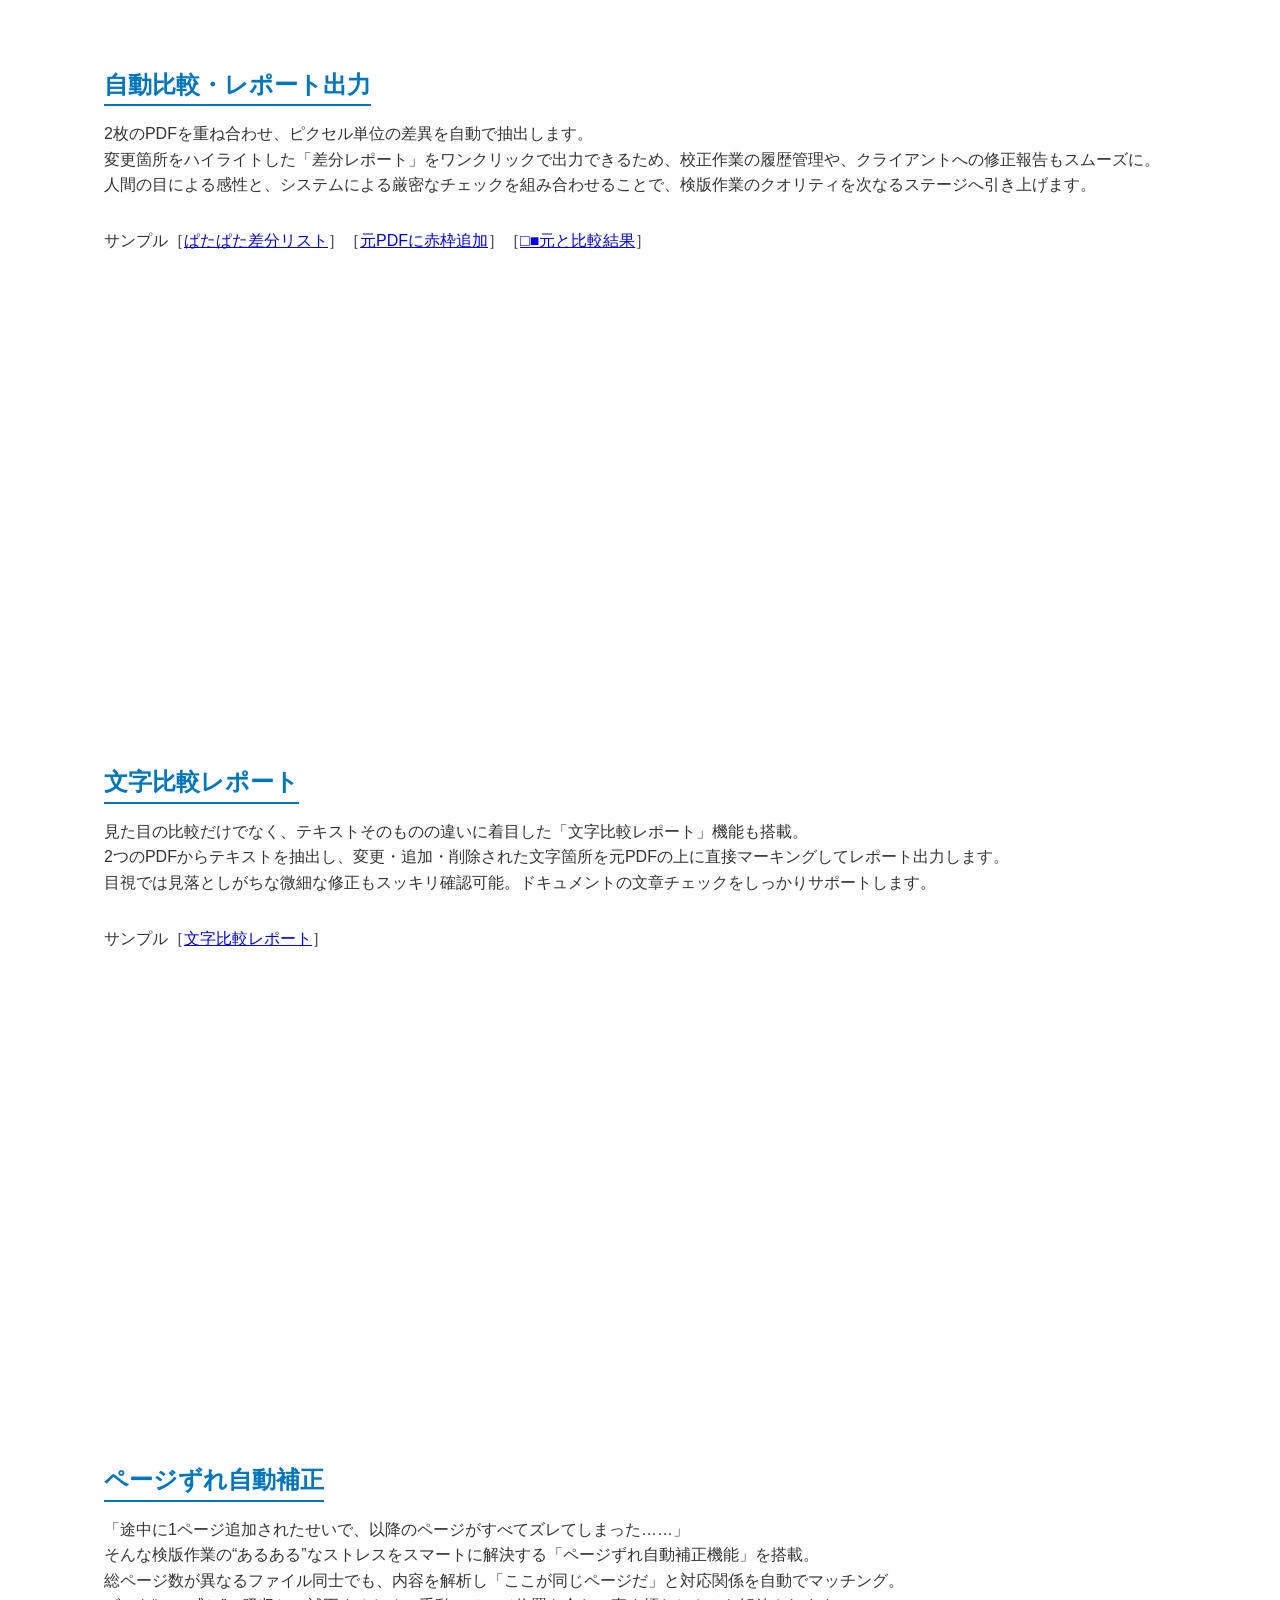
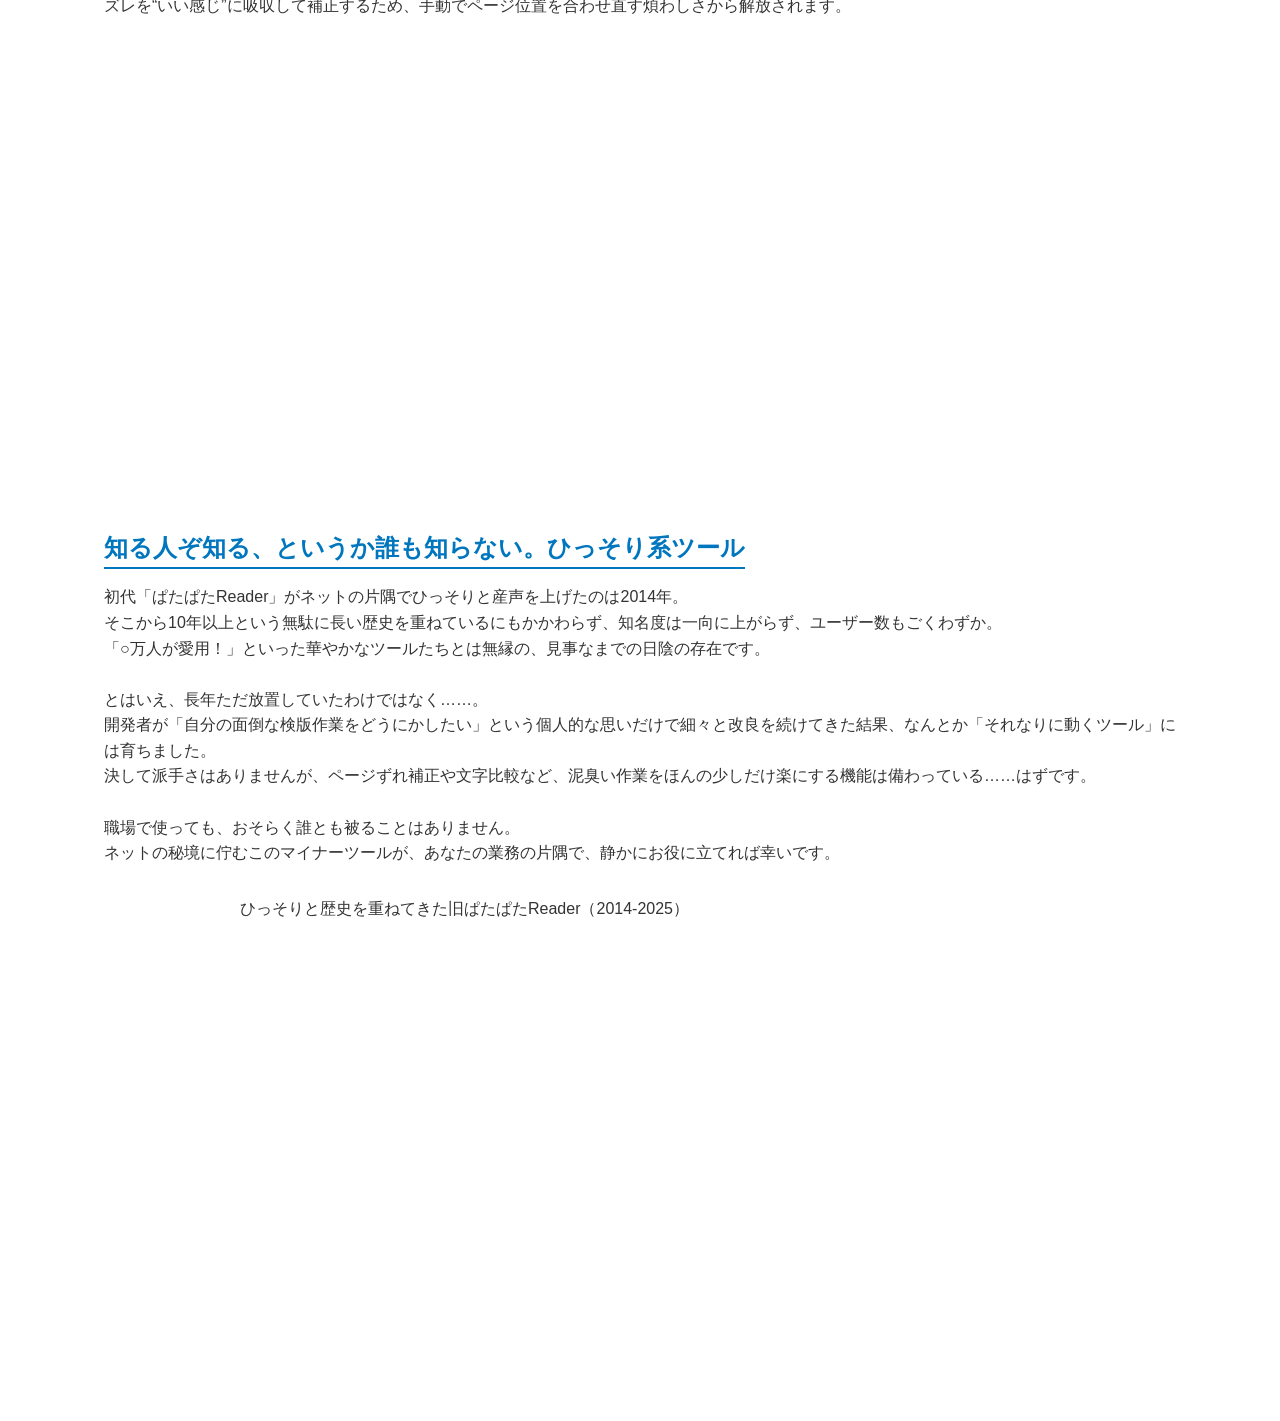
==== commit 8fc673c4: "Add files via upload" ====
--- a/index.html
+++ b/index.html
@@ -1,4 +1,4 @@
-﻿<!DOCTYPE html>
+﻿﻿<!DOCTYPE html>
 <html lang="ja">
 <head>
     <meta charset="UTF-8">
@@ -154,17 +154,22 @@
 				</iframe>
 			</div>
 		</section>
-		<section class="self-deprecation">
-			<h2 class="sub-title">ネットの秘境に佇む、隠れ家的PDF比較ツール</h2>
+<section class="self-deprecation">
+			<h2 class="sub-title">知る人ぞ知る、というか誰も知らない。ひっそり系ツール</h2>
 			<p class="body-text">
-				巷にあふれる「大人気！」「○万人が愛用！」なんてキラキラした言葉に飽きていませんか？<br>
-				『ぱたぱたReaderNope』のユーザー数は、驚異の「10人未満」。Microsoft Storeのお墨付き（？）です。<br>
-				目指したのは、ビジネスや同人、あらゆる現場の校正・比較を快適にする最強の無料ツール。<br>
-				開発者のこだわりだけが空回りしたクオリティ、絶望的に足りない「知名度」。<br>
-				誰も使っていないからこそ、職場で使っても誰とも被らないこのツールを、あなただけの「秘密兵器」にしてみませんか？
+				初代「ぱたぱたReader」がネットの片隅でひっそりと産声を上げたのは2014年。<br>
+				そこから10年以上という無駄に長い歴史を重ねているにもかかわらず、知名度は一向に上がらず、ユーザー数もごくわずか。<br>
+				「○万人が愛用！」といった華やかなツールたちとは無縁の、見事なまでの日陰の存在です。<br>
+				<br>
+				とはいえ、長年ただ放置していたわけではなく……。<br>
+				開発者が「自分の面倒な検版作業をどうにかしたい」という個人的な思いだけで細々と改良を続けてきた結果、なんとか「それなりに動くツール」には育ちました。<br>
+				決して派手さはありませんが、ページずれ補正や文字比較など、泥臭い作業をほんの少しだけ楽にする機能は備わっている……はずです。<br>
+				<br>
+				職場で使っても、おそらく誰とも被ることはありません。<br>
+				ネットの秘境に佇むこのマイナーツールが、あなたの業務の片隅で、静かにお役に立てれば幸いです。
 			</p>
 			<div class="video-container">
-			<p>旧ぱたぱたReader（2014-2025）</p>
+			<p>ひっそりと歴史を重ねてきた旧ぱたぱたReader（2014-2025）</p>
 				<iframe 
 					src="https://www.youtube.com/embed/V9WC4kexc_I" 
 					title="PataPataReader 紹介動画" 
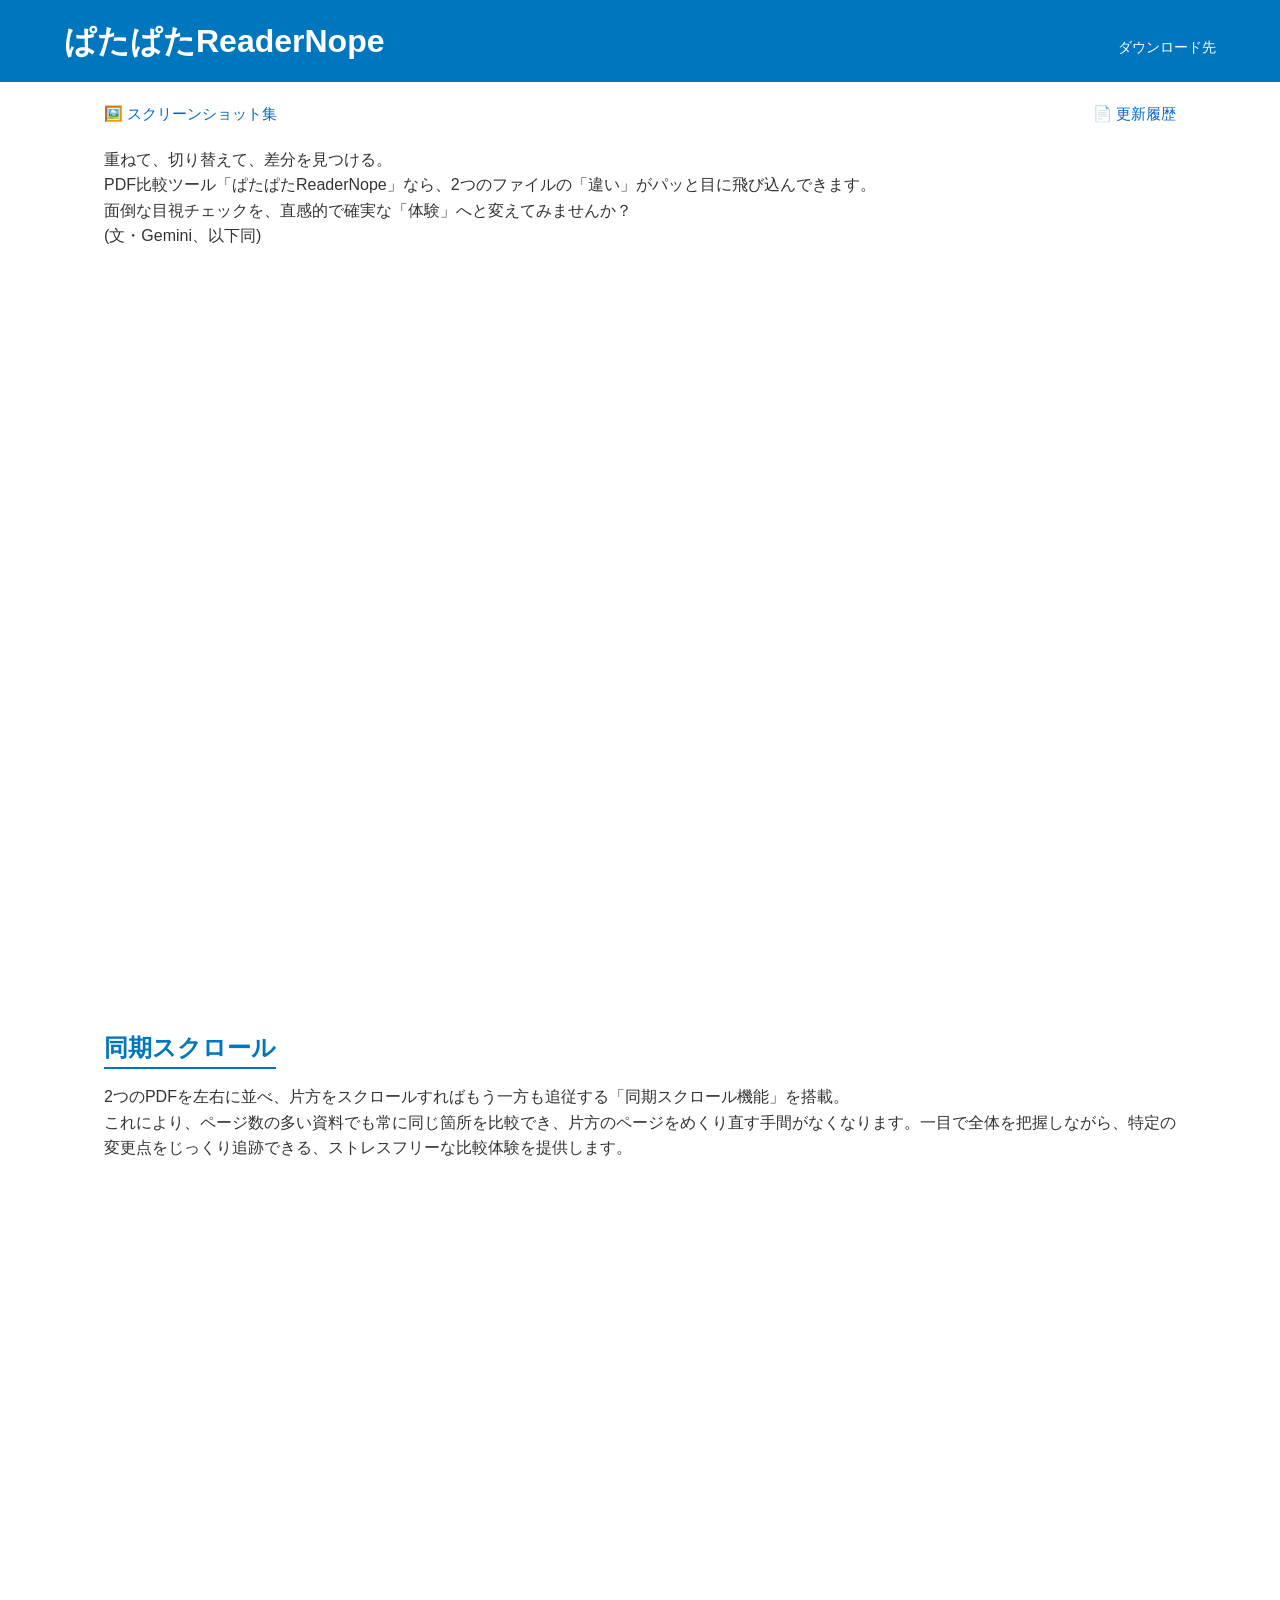
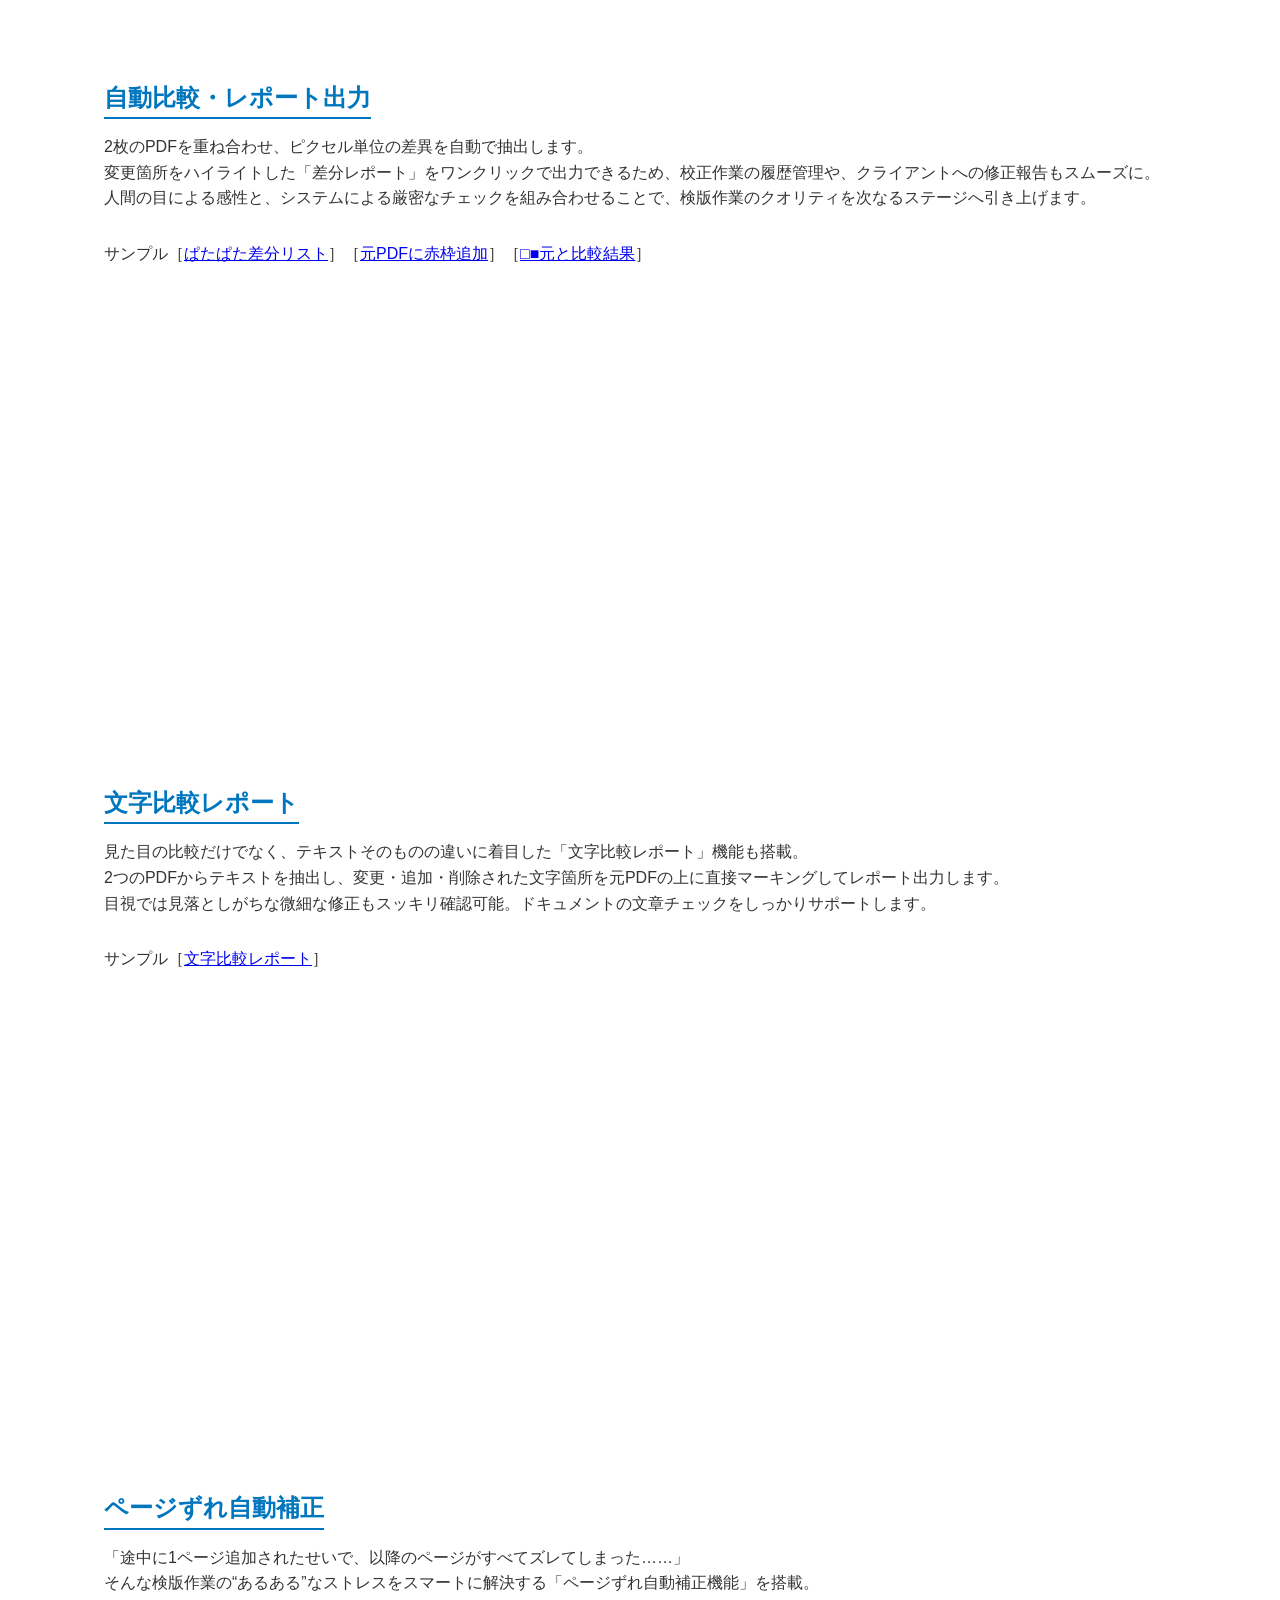
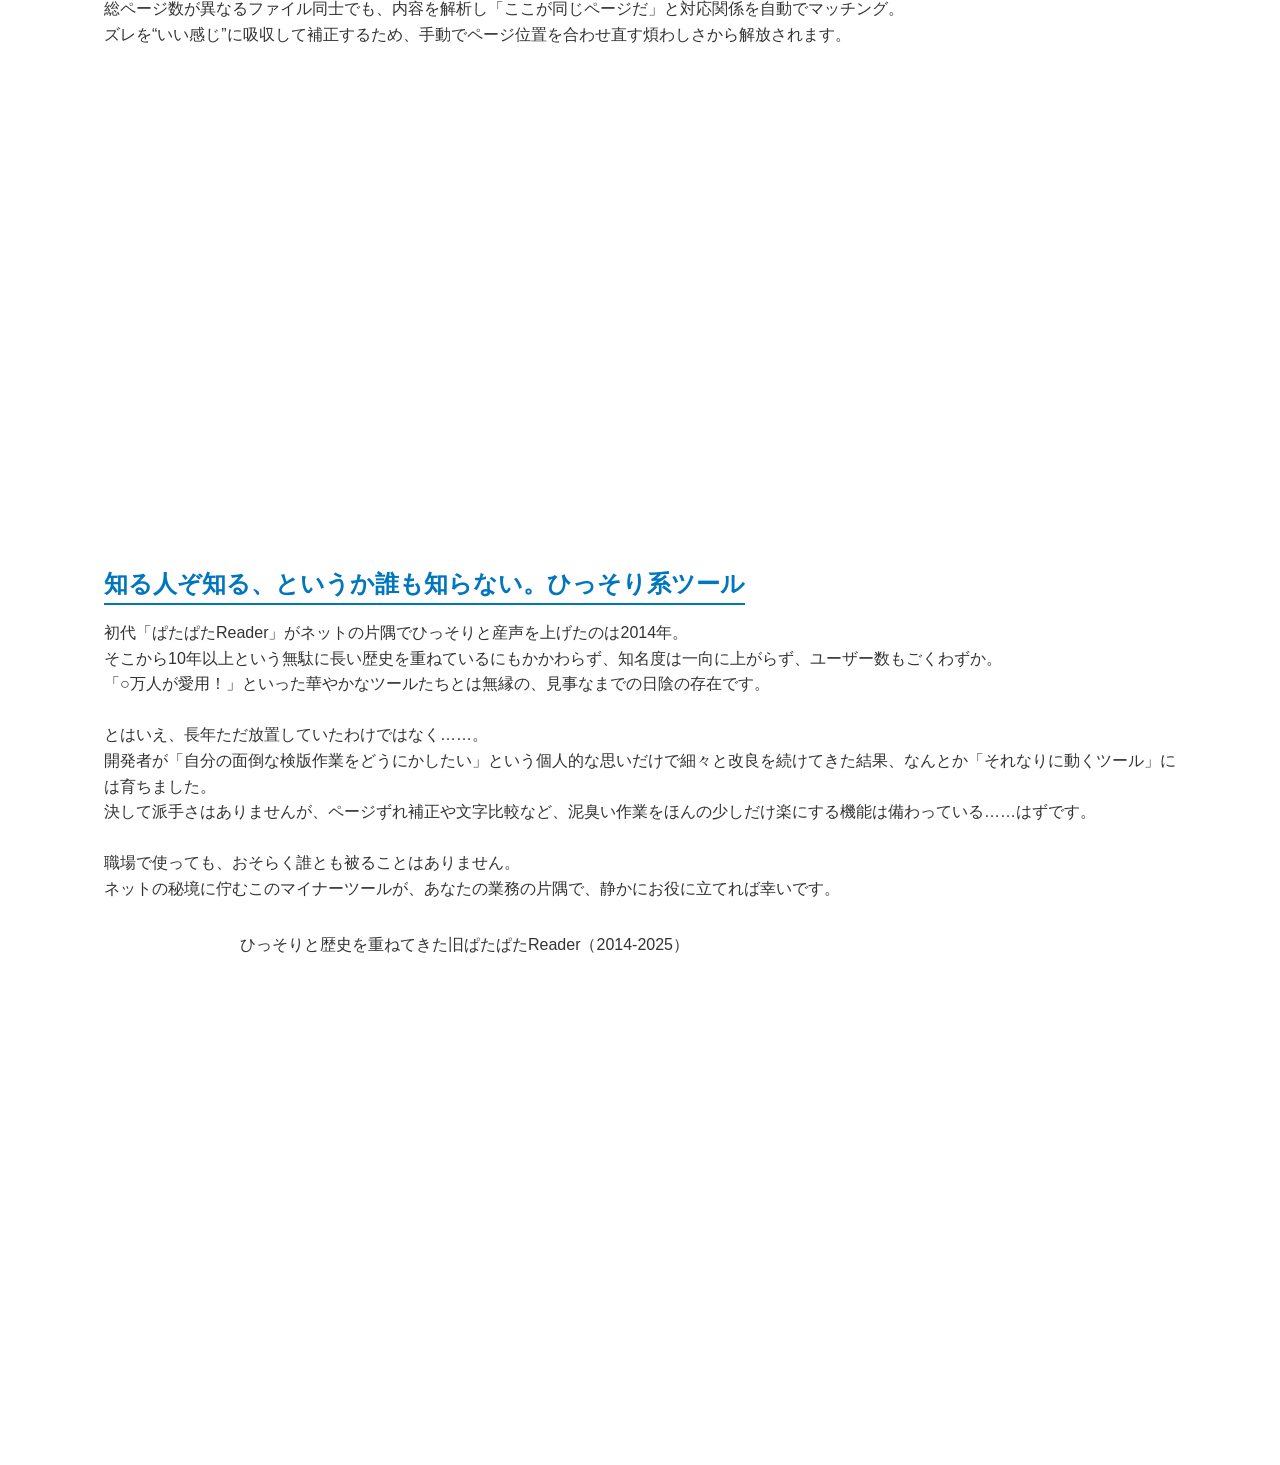
==== commit f7e4aa0d: "Add files via upload" ====
--- a/index.html
+++ b/index.html
@@ -1,4 +1,4 @@
-﻿﻿<!DOCTYPE html>
+﻿<!DOCTYPE html>
 <html lang="ja">
 <head>
     <meta charset="UTF-8">
@@ -63,7 +63,8 @@
         <section class="sub-section">
             <!-- 更新履歴の導線を配置 -->
             <p class="changelog-notice">
-                📄 <a href="UpdateHistory.txt" target="_blank" rel="noopener">更新履歴</a>
+                <a href="screenshots.html">🖼️ スクリーンショット集</a>
+                <a href="UpdateHistory.txt" target="_blank" rel="noopener">📄 更新履歴</a>
             </p>
             <p class="body-text">
 				重ねて、切り替えて、差分を見つける。<br>
--- a/style.css
+++ b/style.css
@@ -15,10 +15,16 @@
 .main-header {
     background-color: #0076BE; /* デザインに近い青色 */
     color: #fff;
-    padding: 15px 5%;
+    padding: 16px 5% 15px; /* 上を+1px（下のtop:-1pxと相殺） */
     position: sticky; /* スクロールしても上部に張り付く */
-    top: 0;
+    top: -1px; /* 小数ピクセルのスクロールで上端に1px隙間が出るのを防ぐ */
     z-index: 1000;
+}
+
+/* スマホ等のバウンススクロール時に上端が引っ張られて隙間が見えるのを防ぐ */
+html,
+body {
+    overscroll-behavior-y: none;
 }
 
 .header-inner {
@@ -109,13 +115,26 @@
     width: 100%;
     max-width: 900px;
     height: 80vh; /* 画面の高さの8割にする設定 */
-    margin: 0 auto;
+    min-height: 400px; /* 画面が低くても極端に小さくならないように */
+    margin: 0 auto 30px; /* 下に次の見出しとのアキを確保 */
+}
+
+/* iframeを枠いっぱいに広げる（HTML側のheight指定による枠はみ出しを防ぐ） */
+.pdf-viewer iframe {
+    display: block;
+    width: 100%;
+    height: 100%;
+    border: 0;
 }
 
 .changelog-notice {
     margin: 0px 0 20px;
     font-size: 0.95rem;
-    text-align: right;
+    display: flex;
+    justify-content: space-between; /* 左：スクリーンショット集 / 右：更新履歴 */
+    align-items: baseline;
+    flex-wrap: wrap;
+    gap: 4px 16px;
 }
 
 .changelog-notice a {
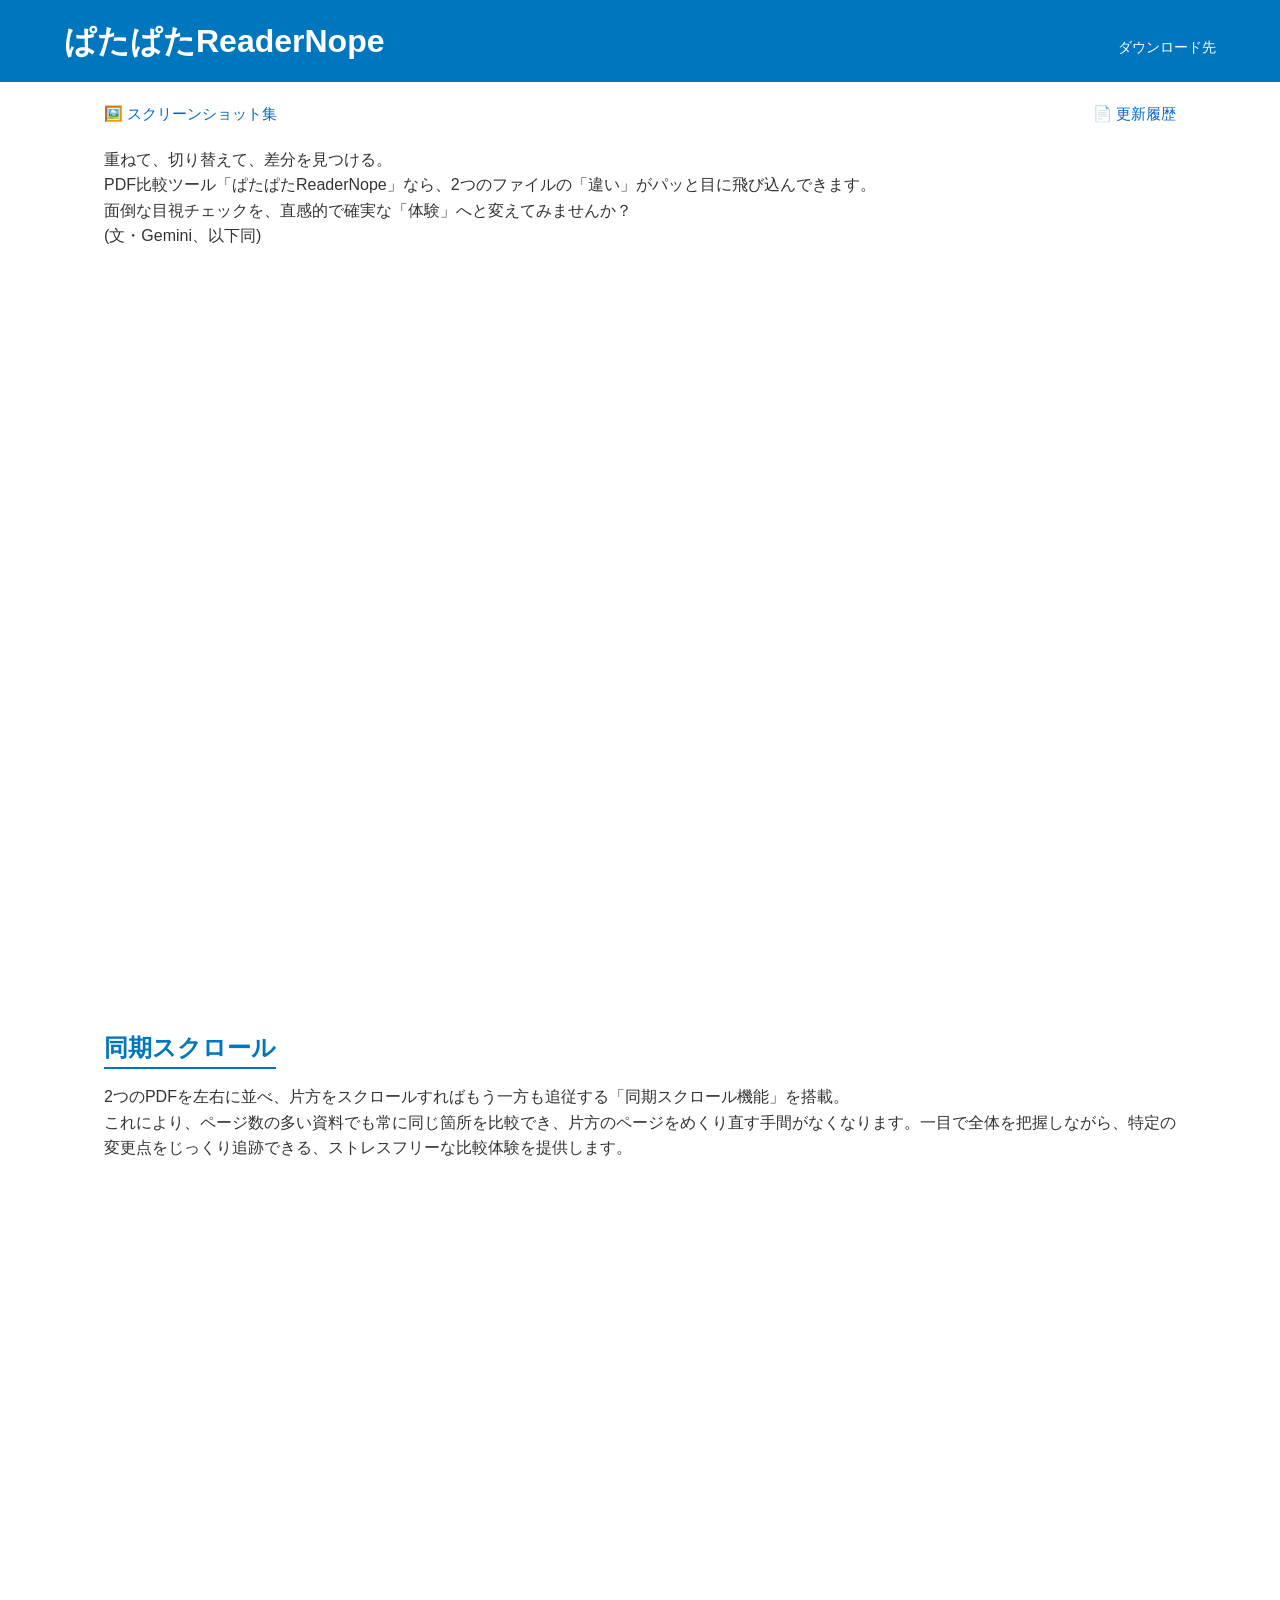
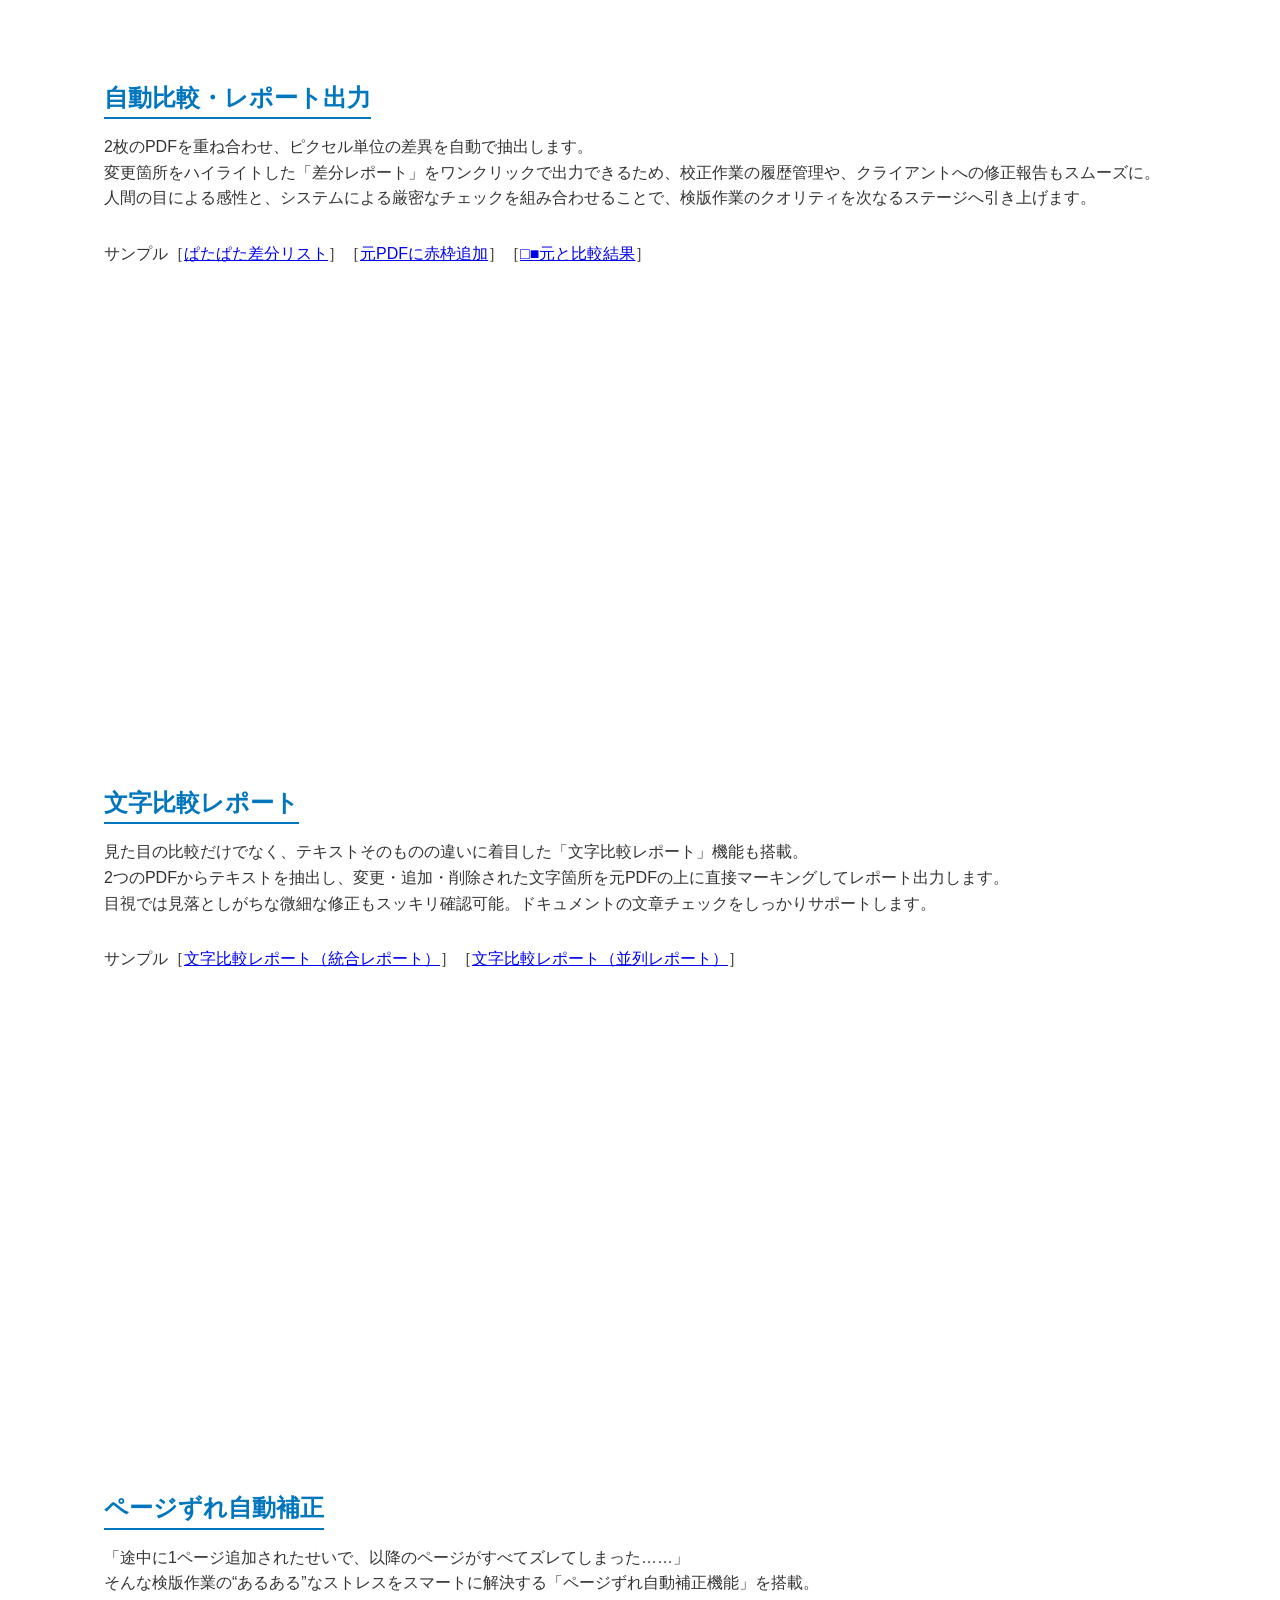
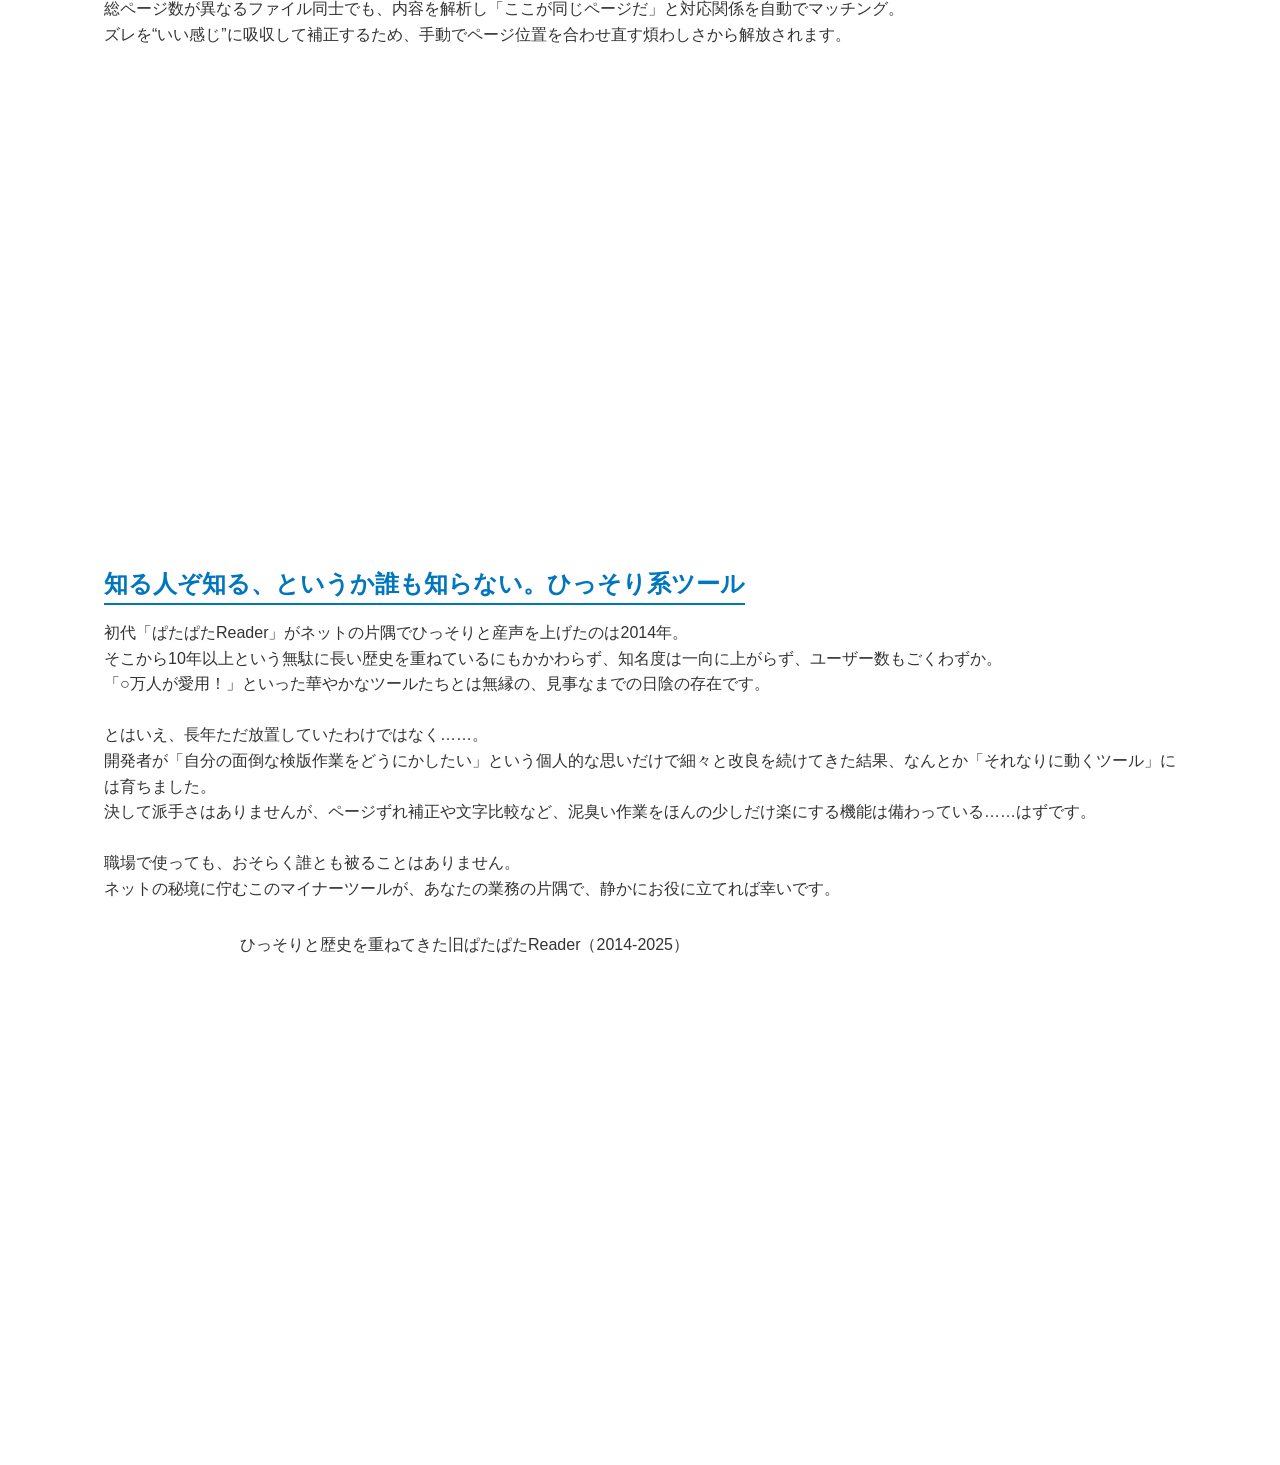
==== commit a3fdd9af: "Add files via upload" ====
--- a/index.html
+++ b/index.html
@@ -125,7 +125,7 @@
                 目視では見落としがちな微細な修正もスッキリ確認可能。ドキュメントの文章チェックをしっかりサポートします。
             </p>
 			<p class="body-text">
-			サンプル［<a href="patapataList.html" target="_blank" rel="noopener noreferrer">文字比較レポート</a>］
+			サンプル［<a href="text.pdf" target="_blank" rel="noopener noreferrer">文字比較レポート（統合レポート）</a>］［<a href="text2.pdf" target="_blank" rel="noopener noreferrer">文字比較レポート（並列レポート）</a>］
 			</p>
 			<div class="video-container">
 				<iframe 
